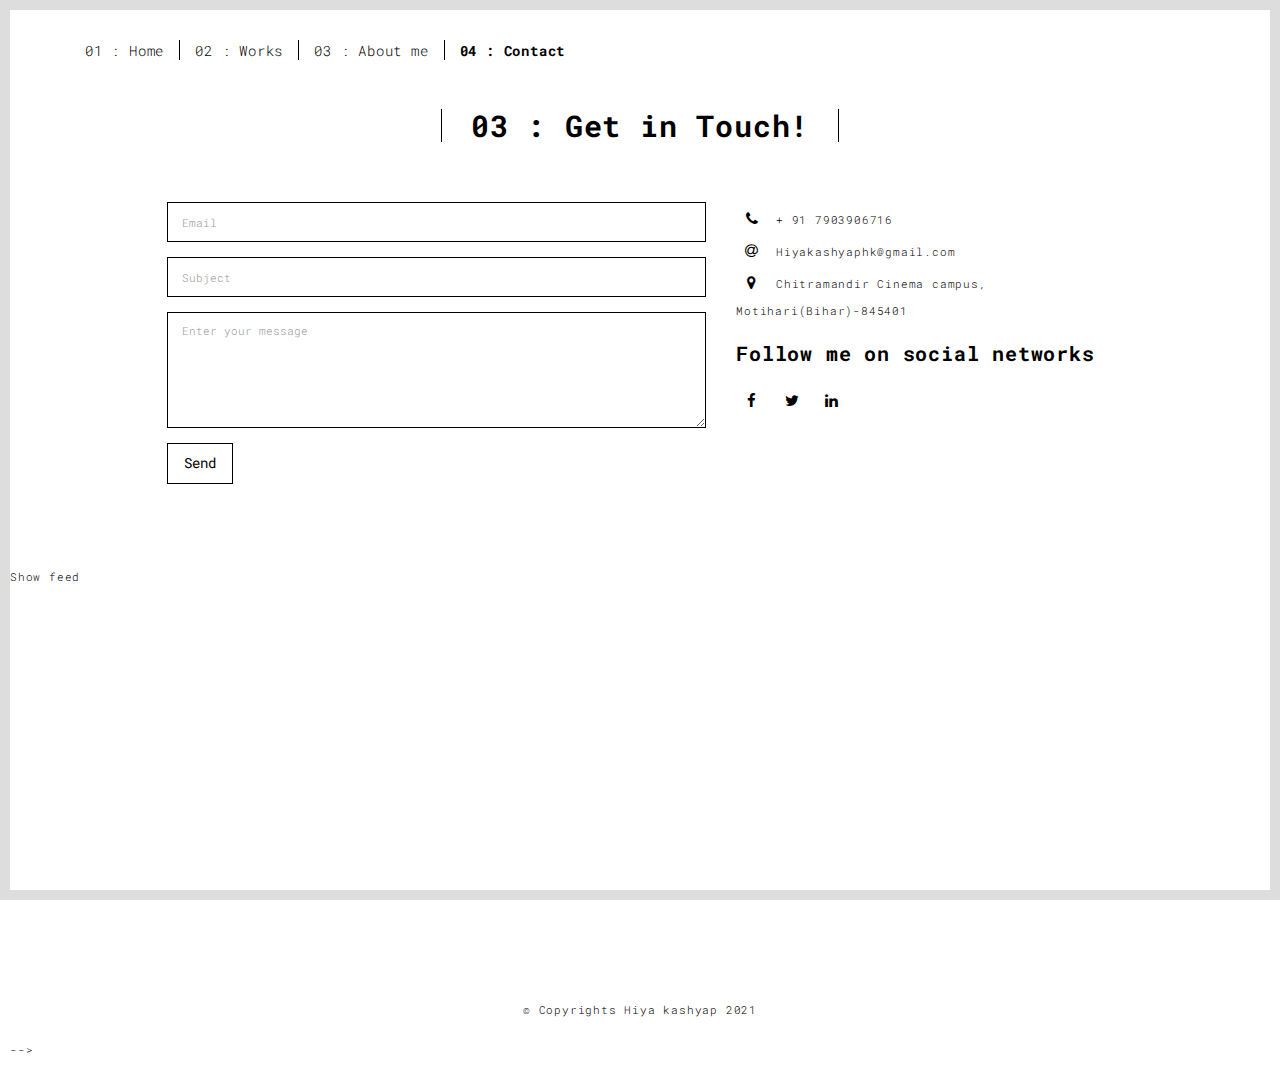
==== contact.html @ fc4633b8 "Portfolio Website" ====
<!DOCTYPE html>
<html lang="en">

<head>
  <meta charset="UTF-8">
  <meta content="IE=edge" http-equiv="X-UA-Compatible">
  <meta content="width=device-width,initial-scale=1" name="viewport">
  <meta content="description" name="description">
  <meta name="google" content="notranslate" />
  <meta content="Mashup templates have been developped by Orson.io team" name="author">

  <!-- Disable tap highlight on IE -->
  <meta name="msapplication-tap-highlight" content="no">
  
  <link rel="hiya-touch-icon" sizes="180x180" href="./assets/hiya logo.svg ">
  <link href="./assets/hiya logo.svg   " rel="icon">

  <title>Hiya/contact</title>  

<link href="./main.3f6952e4.css" rel="stylesheet"></head>

<body class="">
<div id="site-border-left"></div>
<div id="site-border-right"></div>
<div id="site-border-top"></div>
<div id="site-border-bottom"></div>
 <!-- Add your content of header -->
<header>
  <nav class="navbar  navbar-fixed-top navbar-default">
    <div class="container">
        <button type="button" class="navbar-toggle collapsed" data-toggle="collapse" data-target="#navbar-collapse" aria-expanded="false">
          <span class="sr-only">Toggle navigation</span>
          <span class="icon-bar"></span>
          <span class="icon-bar"></span>
          <span class="icon-bar"></span>
        </button>

      <div class="collapse navbar-collapse" id="navbar-collapse">
        <ul class="nav navbar-nav ">
          <li><a href="./index.html" title="">01 : Home</a></li>
          <li><a href="./works.html" title="">02 : Works</a></li>
          <li><a href="./about.html" title="">03 : About me</a></li>
          <li><a href="./contact.html" title="">04 : Contact</a></li>
   
        </ul>


      </div> 
    </div>
  </nav>
</header>

<div class="section-container">
    <div class="container">
      <div class="row">
        <div class="col-xs-12">
          <div class="section-container-spacer text-center">
            <h1 class="h2">03 : Get in Touch! </h1>
          </div>
          
          <div class="row">
            <div class="col-md-10 col-md-offset-1">
               <form action="" class="reveal-content">
                  <div class="row">
                    <div class="col-md-7">
                      <div class="form-group">
                        <input type="email" class="form-control" id="email" placeholder="Email">
                      </div>
                      <div class="form-group">
                        <input type="text" class="form-control" id="subject" placeholder="Subject">
                      </div>
                      <div class="form-group">
                        <textarea class="form-control" rows="5" placeholder="Enter your message"></textarea>
                      </div>
                      <button type="submit" class="btn btn-default btn-lg">Send</button>
                    </div>
                    <div class="col-md-5 address-container">
                      <ul class="list-unstyled">
                        <li>
                          <span class="fa-icon">
                            <i class="fa fa-phone" aria-hidden="true"></i>
                          </span>
                          + 91 7903906716
                        </li>
                        <li>
                          <span class="fa-icon">
                            <i class="fa fa-at" aria-hidden="true"></i>
                          </span>
                          Hiyakashyaphk@gmail.com
                        </li>
                        <li>
                          <span class="fa-icon">
                            <i class="fa fa fa-map-marker" aria-hidden="true"></i>
                          </span>
                          Chitramandir Cinema campus,       Motihari(Bihar)-845401
                        </li>
                      </ul>
                      <h3>Follow me on social networks</h3>
                      <a href="http://www.facebook.com" title="" class="fa-icon">
                        <i class="fa fa-facebook"></i>
                      </a>
                      <a href="http://www.twitter.com" title="" class="fa-icon">
                        <i class="fa fa-twitter"></i>
                      </a>
                      <a href="http://www.linkedin.com" title="" class="fa-icon">
                        <i class="fa fa-linkedin"></i>
                      </a> <br> <br> <br>
</div>
                  </div>
                </form>
            </div>

          </div>
         
       </div>
      </div>
    </div>
  </div>




  <div class="feed-mag-box">
    Show feed
  </div>


























  <div style="width: 100%"><iframe width="100%" height="400" frameborder="0" scrolling="no" marginheight="0" marginwidth="0" src="https://maps.google.com/maps?width=100%25&amp;height=600&amp;hl=en&amp;q=Balua%20chowk,%20Motihari+(Hiya)&amp;t=&amp;z=17&amp;ie=UTF8&amp;iwloc=B&amp;output=embed"></iframe></div>




<footer class="footer-container text-center">
  <div class="container">
    <div class="row">
      <div class="col-xs-12">
        <p>© Copyrights Hiya kashyap 2021</p>
      </div>
    </div>
  </div>
</footer>

<script>
  document.addEventListener("DOMContentLoaded", function (event) {
     navActivePage();
  });
</script>


--> <script type="text/javascript" src="./main.70a66962.js"></script></body>

</html>
---- main.3f6952e4.css ----
@import url(https://fonts.googleapis.com/css?family=Roboto:900|Roboto+Mono:300,400,700);@import url(https://maxcdn.bootstrapcdn.com/font-awesome/4.7.0/css/font-awesome.min.css);/*!



*/html{font-family:sans-serif;-ms-text-size-adjust:100%;-webkit-text-size-adjust:100%}body{margin:0}article,aside,details,figcaption,figure,footer,header,hgroup,main,menu,nav,section,summary{display:block}audio,canvas,progress,video{display:inline-block;vertical-align:baseline}audio:not([controls]){display:none;height:0}[hidden],template{display:none}a{background-color:transparent}a:active,a:hover{outline:0}abbr[title]{border-bottom:1px dotted}b,strong{font-weight:700}dfn{font-style:italic}h1{font-size:2em;margin:.67em 0}mark{background:#ff0;color:#000}small{font-size:80%}sub,sup{font-size:75%;line-height:0;position:relative;vertical-align:baseline}sup{top:-.5em}sub{bottom:-.25em}img{border:0}svg:not(:root){overflow:hidden}figure{margin:1em 40px}hr{box-sizing:content-box;height:0}pre{overflow:auto}code,kbd,pre,samp{font-family:monospace,monospace;font-size:1em}button,input,optgroup,select,textarea{color:inherit;font:inherit;margin:0}button{overflow:visible}button,select{text-transform:none}button,html input[type=button],input[type=reset],input[type=submit]{-webkit-appearance:button;cursor:pointer}button[disabled],html input[disabled]{cursor:default}button::-moz-focus-inner,input::-moz-focus-inner{border:0;padding:0}input{line-height:normal}input[type=checkbox],input[type=radio]{box-sizing:border-box;padding:0}input[type=number]::-webkit-inner-spin-button,input[type=number]::-webkit-outer-spin-button{height:auto}input[type=search]{-webkit-appearance:textfield;box-sizing:content-box}input[type=search]::-webkit-search-cancel-button,input[type=search]::-webkit-search-decoration{-webkit-appearance:none}fieldset{border:1px solid silver;margin:0 2px;padding:.35em .625em .75em}textarea{overflow:auto}optgroup{font-weight:700}table{border-collapse:collapse;border-spacing:0}td,th{padding:0}

/*! Source: https://github.com/h5bp/html5-boilerplate/blob/master/src/css/main.css */@media print{*,:after,:before{background:transparent!important;color:#000!important;box-shadow:none!important;text-shadow:none!important}a,a:visited{text-decoration:underline}a[href]:after{content:" (" attr(href) ")"}abbr[title]:after{content:" (" attr(title) ")"}a[href^="#"]:after,a[href^="javascript:"]:after{content:""}blockquote,pre{border:1px solid #999;page-break-inside:avoid}thead{display:table-header-group}img,tr{page-break-inside:avoid}img{max-width:100%!important}h2,h3,p{orphans:3;widows:3}h2,h3{page-break-after:avoid}.navbar{display:none}.btn>.caret,.dropup>.btn>.caret{border-top-color:#000!important}.label{border:1px solid #000}.table{border-collapse:collapse!important}.table td,.table th{background-color:#fff!important}.table-bordered td,.table-bordered th{border:1px solid #ddd!important}}*,:after,:before{-webkit-box-sizing:border-box;-moz-box-sizing:border-box;box-sizing:border-box}html{font-size:10px;-webkit-tap-highlight-color:transparent}body{font-family:Roboto Mono,Helvetica,Arial,sans-serif;font-size:11px;line-height:1.78;color:#000;background-color:#fff}button,input,select,textarea{font-family:inherit;font-size:inherit;line-height:inherit}a{color:#001aff;text-decoration:none}a:focus,a:hover{color:#0012b3;text-decoration:underline}a:focus{outline:5px auto -webkit-focus-ring-color;outline-offset:-2px}figure{margin:0}img{vertical-align:middle}.img-responsive{display:block;max-width:100%;height:auto}.img-rounded{border-radius:0}.img-thumbnail{padding:4px;line-height:1.78;background-color:#fff;border:1px solid #ddd;border-radius:0;-webkit-transition:all .2s ease-in-out;-o-transition:all .2s ease-in-out;transition:all .2s ease-in-out;display:inline-block;max-width:100%;height:auto}.img-circle{border-radius:50%}hr{margin-top:19px;margin-bottom:19px;border:0;border-top:1px solid #eee}.sr-only{position:absolute;width:1px;height:1px;margin:-1px;padding:0;overflow:hidden;clip:rect(0,0,0,0);border:0}.sr-only-focusable:active,.sr-only-focusable:focus{position:static;width:auto;height:auto;margin:0;overflow:visible;clip:auto}[role=button]{cursor:pointer}.h1,.h2,.h3,.h4,.h5,.h6,h1,h2,h3,h4,h5,h6{font-family:Roboto Mono,Helvetica,Arial,sans-serif;font-weight:700;line-height:1.1;color:#000}.h1 .small,.h1 small,.h2 .small,.h2 small,.h3 .small,.h3 small,.h4 .small,.h4 small,.h5 .small,.h5 small,.h6 .small,.h6 small,h1 .small,h1 small,h2 .small,h2 small,h3 .small,h3 small,h4 .small,h4 small,h5 .small,h5 small,h6 .small,h6 small{font-weight:400;line-height:1;color:#777}.h1,.h2,.h3,h1,h2,h3{margin-top:19px;margin-bottom:9.5px}.h1 .small,.h1 small,.h2 .small,.h2 small,.h3 .small,.h3 small,h1 .small,h1 small,h2 .small,h2 small,h3 .small,h3 small{font-size:65%}.h4,.h5,.h6,h4,h5,h6{margin-top:9.5px;margin-bottom:9.5px}.h4 .small,.h4 small,.h5 .small,.h5 small,.h6 .small,.h6 small,h4 .small,h4 small,h5 .small,h5 small,h6 .small,h6 small{font-size:75%}.h1,h1{font-size:70px}.h2,h2{font-size:30px}.h3,h3{font-size:20px}.h4,.h5,h4,h5{font-size:11px}.h6,h6{font-size:10px}p{margin:0 0 9.5px}.lead{margin-bottom:19px;font-size:12px;font-weight:300;line-height:1.4}@media (min-width:768px){.lead{font-size:16.5px}}.small,small{font-size:90%}.mark,mark{background-color:#fcf8e3;padding:.2em}.text-left{text-align:left}.text-right{text-align:right}.text-center{text-align:center}.text-justify{text-align:justify}.text-nowrap{white-space:nowrap}.text-lowercase{text-transform:lowercase}.initialism,.text-uppercase{text-transform:uppercase}.text-capitalize{text-transform:capitalize}.text-muted{color:#777}.text-primary{color:#001aff}a.text-primary:focus,a.text-primary:hover{color:#0015cc}.text-success{color:#fff}a.text-success:focus,a.text-success:hover{color:#e6e6e6}.text-info{color:#31708f}a.text-info:focus,a.text-info:hover{color:#245269}.text-warning{color:#8a6d3b}a.text-warning:focus,a.text-warning:hover{color:#66512c}.text-danger{color:#fff}a.text-danger:focus,a.text-danger:hover{color:#e6e6e6}.bg-primary{color:#fff;background-color:#001aff}a.bg-primary:focus,a.bg-primary:hover{background-color:#0015cc}.bg-success,a.bg-success:focus,a.bg-success:hover{background-color:#000}.bg-info{background-color:#d9edf7}a.bg-info:focus,a.bg-info:hover{background-color:#afd9ee}.bg-warning{background-color:#fcf8e3}a.bg-warning:focus,a.bg-warning:hover{background-color:#f7ecb5}.bg-danger{background-color:red}a.bg-danger:focus,a.bg-danger:hover{background-color:#c00}.page-header{padding-bottom:8.5px;margin:38px 0 19px;border-bottom:1px solid #eee}ol,ul{margin-top:0;margin-bottom:9.5px}ol ol,ol ul,ul ol,ul ul{margin-bottom:0}.list-inline,.list-unstyled{padding-left:0;list-style:none}.list-inline{margin-left:-5px}.list-inline>li{display:inline-block;padding-left:5px;padding-right:5px}dl{margin-top:0;margin-bottom:19px}dd,dt{line-height:1.78}dt{font-weight:700}dd{margin-left:0}.dl-horizontal dd:after,.dl-horizontal dd:before{content:" ";display:table}.dl-horizontal dd:after{clear:both}@media (min-width:768px){.dl-horizontal dt{float:left;width:160px;clear:left;text-align:right;overflow:hidden;text-overflow:ellipsis;white-space:nowrap}.dl-horizontal dd{margin-left:180px}}abbr[data-original-title],abbr[title]{cursor:help;border-bottom:1px dotted #777}.initialism{font-size:90%}blockquote{padding:9.5px 19px;margin:0 0 19px;font-size:13.75px;border-left:5px solid #eee}blockquote ol:last-child,blockquote p:last-child,blockquote ul:last-child{margin-bottom:0}blockquote .small,blockquote footer,blockquote small{display:block;font-size:80%;line-height:1.78;color:#777}blockquote .small:before,blockquote footer:before,blockquote small:before{content:"\2014   \A0"}.blockquote-reverse,blockquote.pull-right{padding-right:15px;padding-left:0;border-right:5px solid #eee;border-left:0;text-align:right}.blockquote-reverse .small:before,.blockquote-reverse footer:before,.blockquote-reverse small:before,blockquote.pull-right .small:before,blockquote.pull-right footer:before,blockquote.pull-right small:before{content:""}.blockquote-reverse .small:after,.blockquote-reverse footer:after,.blockquote-reverse small:after,blockquote.pull-right .small:after,blockquote.pull-right footer:after,blockquote.pull-right small:after{content:"\A0   \2014"}address{margin-bottom:19px;font-style:normal;line-height:1.78}code,kbd,pre,samp{font-family:Menlo,Monaco,Consolas,Courier New,monospace}code{color:#c7254e;background-color:#f9f2f4}code,kbd{padding:2px 4px;font-size:90%;border-radius:0}kbd{color:#fff;background-color:#333;box-shadow:inset 0 -1px 0 rgba(0,0,0,.25)}kbd kbd{padding:0;font-size:100%;font-weight:700;box-shadow:none}pre{display:block;padding:9px;margin:0 0 9.5px;font-size:10px;line-height:1.78;word-break:break-all;word-wrap:break-word;color:#333;background-color:#f5f5f5;border:1px solid #ccc;border-radius:0}pre code{padding:0;font-size:inherit;color:inherit;white-space:pre-wrap;background-color:transparent;border-radius:0}.pre-scrollable{max-height:340px;overflow-y:scroll}.container{margin-right:auto;margin-left:auto;padding-left:15px;padding-right:15px}.container:after,.container:before{content:" ";display:table}.container:after{clear:both}@media (min-width:768px){.container{width:750px}}@media (min-width:992px){.container{width:970px}}@media (min-width:1200px){.container{width:1170px}}.container-fluid{margin-right:auto;margin-left:auto;padding-left:15px;padding-right:15px}.container-fluid:after,.container-fluid:before{content:" ";display:table}.container-fluid:after{clear:both}.row{margin-left:-15px;margin-right:-15px}.row:after,.row:before{content:" ";display:table}.row:after{clear:both}.col-lg-1,.col-lg-2,.col-lg-3,.col-lg-4,.col-lg-5,.col-lg-6,.col-lg-7,.col-lg-8,.col-lg-9,.col-lg-10,.col-lg-11,.col-lg-12,.col-md-1,.col-md-2,.col-md-3,.col-md-4,.col-md-5,.col-md-6,.col-md-7,.col-md-8,.col-md-9,.col-md-10,.col-md-11,.col-md-12,.col-sm-1,.col-sm-2,.col-sm-3,.col-sm-4,.col-sm-5,.col-sm-6,.col-sm-7,.col-sm-8,.col-sm-9,.col-sm-10,.col-sm-11,.col-sm-12,.col-xs-1,.col-xs-2,.col-xs-3,.col-xs-4,.col-xs-5,.col-xs-6,.col-xs-7,.col-xs-8,.col-xs-9,.col-xs-10,.col-xs-11,.col-xs-12{position:relative;min-height:1px;padding-left:15px;padding-right:15px}.col-xs-1,.col-xs-2,.col-xs-3,.col-xs-4,.col-xs-5,.col-xs-6,.col-xs-7,.col-xs-8,.col-xs-9,.col-xs-10,.col-xs-11,.col-xs-12{float:left}.col-xs-1{width:8.33333%}.col-xs-2{width:16.66667%}.col-xs-3{width:25%}.col-xs-4{width:33.33333%}.col-xs-5{width:41.66667%}.col-xs-6{width:50%}.col-xs-7{width:58.33333%}.col-xs-8{width:66.66667%}.col-xs-9{width:75%}.col-xs-10{width:83.33333%}.col-xs-11{width:91.66667%}.col-xs-12{width:100%}.col-xs-pull-0{right:auto}.col-xs-pull-1{right:8.33333%}.col-xs-pull-2{right:16.66667%}.col-xs-pull-3{right:25%}.col-xs-pull-4{right:33.33333%}.col-xs-pull-5{right:41.66667%}.col-xs-pull-6{right:50%}.col-xs-pull-7{right:58.33333%}.col-xs-pull-8{right:66.66667%}.col-xs-pull-9{right:75%}.col-xs-pull-10{right:83.33333%}.col-xs-pull-11{right:91.66667%}.col-xs-pull-12{right:100%}.col-xs-push-0{left:auto}.col-xs-push-1{left:8.33333%}.col-xs-push-2{left:16.66667%}.col-xs-push-3{left:25%}.col-xs-push-4{left:33.33333%}.col-xs-push-5{left:41.66667%}.col-xs-push-6{left:50%}.col-xs-push-7{left:58.33333%}.col-xs-push-8{left:66.66667%}.col-xs-push-9{left:75%}.col-xs-push-10{left:83.33333%}.col-xs-push-11{left:91.66667%}.col-xs-push-12{left:100%}.col-xs-offset-0{margin-left:0}.col-xs-offset-1{margin-left:8.33333%}.col-xs-offset-2{margin-left:16.66667%}.col-xs-offset-3{margin-left:25%}.col-xs-offset-4{margin-left:33.33333%}.col-xs-offset-5{margin-left:41.66667%}.col-xs-offset-6{margin-left:50%}.col-xs-offset-7{margin-left:58.33333%}.col-xs-offset-8{margin-left:66.66667%}.col-xs-offset-9{margin-left:75%}.col-xs-offset-10{margin-left:83.33333%}.col-xs-offset-11{margin-left:91.66667%}.col-xs-offset-12{margin-left:100%}@media (min-width:768px){.col-sm-1,.col-sm-2,.col-sm-3,.col-sm-4,.col-sm-5,.col-sm-6,.col-sm-7,.col-sm-8,.col-sm-9,.col-sm-10,.col-sm-11,.col-sm-12{float:left}.col-sm-1{width:8.33333%}.col-sm-2{width:16.66667%}.col-sm-3{width:25%}.col-sm-4{width:33.33333%}.col-sm-5{width:41.66667%}.col-sm-6{width:50%}.col-sm-7{width:58.33333%}.col-sm-8{width:66.66667%}.col-sm-9{width:75%}.col-sm-10{width:83.33333%}.col-sm-11{width:91.66667%}.col-sm-12{width:100%}.col-sm-pull-0{right:auto}.col-sm-pull-1{right:8.33333%}.col-sm-pull-2{right:16.66667%}.col-sm-pull-3{right:25%}.col-sm-pull-4{right:33.33333%}.col-sm-pull-5{right:41.66667%}.col-sm-pull-6{right:50%}.col-sm-pull-7{right:58.33333%}.col-sm-pull-8{right:66.66667%}.col-sm-pull-9{right:75%}.col-sm-pull-10{right:83.33333%}.col-sm-pull-11{right:91.66667%}.col-sm-pull-12{right:100%}.col-sm-push-0{left:auto}.col-sm-push-1{left:8.33333%}.col-sm-push-2{left:16.66667%}.col-sm-push-3{left:25%}.col-sm-push-4{left:33.33333%}.col-sm-push-5{left:41.66667%}.col-sm-push-6{left:50%}.col-sm-push-7{left:58.33333%}.col-sm-push-8{left:66.66667%}.col-sm-push-9{left:75%}.col-sm-push-10{left:83.33333%}.col-sm-push-11{left:91.66667%}.col-sm-push-12{left:100%}.col-sm-offset-0{margin-left:0}.col-sm-offset-1{margin-left:8.33333%}.col-sm-offset-2{margin-left:16.66667%}.col-sm-offset-3{margin-left:25%}.col-sm-offset-4{margin-left:33.33333%}.col-sm-offset-5{margin-left:41.66667%}.col-sm-offset-6{margin-left:50%}.col-sm-offset-7{margin-left:58.33333%}.col-sm-offset-8{margin-left:66.66667%}.col-sm-offset-9{margin-left:75%}.col-sm-offset-10{margin-left:83.33333%}.col-sm-offset-11{margin-left:91.66667%}.col-sm-offset-12{margin-left:100%}}@media (min-width:992px){.col-md-1,.col-md-2,.col-md-3,.col-md-4,.col-md-5,.col-md-6,.col-md-7,.col-md-8,.col-md-9,.col-md-10,.col-md-11,.col-md-12{float:left}.col-md-1{width:8.33333%}.col-md-2{width:16.66667%}.col-md-3{width:25%}.col-md-4{width:33.33333%}.col-md-5{width:41.66667%}.col-md-6{width:50%}.col-md-7{width:58.33333%}.col-md-8{width:66.66667%}.col-md-9{width:75%}.col-md-10{width:83.33333%}.col-md-11{width:91.66667%}.col-md-12{width:100%}.col-md-pull-0{right:auto}.col-md-pull-1{right:8.33333%}.col-md-pull-2{right:16.66667%}.col-md-pull-3{right:25%}.col-md-pull-4{right:33.33333%}.col-md-pull-5{right:41.66667%}.col-md-pull-6{right:50%}.col-md-pull-7{right:58.33333%}.col-md-pull-8{right:66.66667%}.col-md-pull-9{right:75%}.col-md-pull-10{right:83.33333%}.col-md-pull-11{right:91.66667%}.col-md-pull-12{right:100%}.col-md-push-0{left:auto}.col-md-push-1{left:8.33333%}.col-md-push-2{left:16.66667%}.col-md-push-3{left:25%}.col-md-push-4{left:33.33333%}.col-md-push-5{left:41.66667%}.col-md-push-6{left:50%}.col-md-push-7{left:58.33333%}.col-md-push-8{left:66.66667%}.col-md-push-9{left:75%}.col-md-push-10{left:83.33333%}.col-md-push-11{left:91.66667%}.col-md-push-12{left:100%}.col-md-offset-0{margin-left:0}.col-md-offset-1{margin-left:8.33333%}.col-md-offset-2{margin-left:16.66667%}.col-md-offset-3{margin-left:25%}.col-md-offset-4{margin-left:33.33333%}.col-md-offset-5{margin-left:41.66667%}.col-md-offset-6{margin-left:50%}.col-md-offset-7{margin-left:58.33333%}.col-md-offset-8{margin-left:66.66667%}.col-md-offset-9{margin-left:75%}.col-md-offset-10{margin-left:83.33333%}.col-md-offset-11{margin-left:91.66667%}.col-md-offset-12{margin-left:100%}}@media (min-width:1200px){.col-lg-1,.col-lg-2,.col-lg-3,.col-lg-4,.col-lg-5,.col-lg-6,.col-lg-7,.col-lg-8,.col-lg-9,.col-lg-10,.col-lg-11,.col-lg-12{float:left}.col-lg-1{width:8.33333%}.col-lg-2{width:16.66667%}.col-lg-3{width:25%}.col-lg-4{width:33.33333%}.col-lg-5{width:41.66667%}.col-lg-6{width:50%}.col-lg-7{width:58.33333%}.col-lg-8{width:66.66667%}.col-lg-9{width:75%}.col-lg-10{width:83.33333%}.col-lg-11{width:91.66667%}.col-lg-12{width:100%}.col-lg-pull-0{right:auto}.col-lg-pull-1{right:8.33333%}.col-lg-pull-2{right:16.66667%}.col-lg-pull-3{right:25%}.col-lg-pull-4{right:33.33333%}.col-lg-pull-5{right:41.66667%}.col-lg-pull-6{right:50%}.col-lg-pull-7{right:58.33333%}.col-lg-pull-8{right:66.66667%}.col-lg-pull-9{right:75%}.col-lg-pull-10{right:83.33333%}.col-lg-pull-11{right:91.66667%}.col-lg-pull-12{right:100%}.col-lg-push-0{left:auto}.col-lg-push-1{left:8.33333%}.col-lg-push-2{left:16.66667%}.col-lg-push-3{left:25%}.col-lg-push-4{left:33.33333%}.col-lg-push-5{left:41.66667%}.col-lg-push-6{left:50%}.col-lg-push-7{left:58.33333%}.col-lg-push-8{left:66.66667%}.col-lg-push-9{left:75%}.col-lg-push-10{left:83.33333%}.col-lg-push-11{left:91.66667%}.col-lg-push-12{left:100%}.col-lg-offset-0{margin-left:0}.col-lg-offset-1{margin-left:8.33333%}.col-lg-offset-2{margin-left:16.66667%}.col-lg-offset-3{margin-left:25%}.col-lg-offset-4{margin-left:33.33333%}.col-lg-offset-5{margin-left:41.66667%}.col-lg-offset-6{margin-left:50%}.col-lg-offset-7{margin-left:58.33333%}.col-lg-offset-8{margin-left:66.66667%}.col-lg-offset-9{margin-left:75%}.col-lg-offset-10{margin-left:83.33333%}.col-lg-offset-11{margin-left:91.66667%}.col-lg-offset-12{margin-left:100%}}table{background-color:transparent}caption{padding-top:8px;padding-bottom:8px;color:#777}caption,th{text-align:left}.table{width:100%;max-width:100%;margin-bottom:19px}.table>tbody>tr>td,.table>tbody>tr>th,.table>tfoot>tr>td,.table>tfoot>tr>th,.table>thead>tr>td,.table>thead>tr>th{padding:8px;line-height:1.78;vertical-align:top;border-top:1px solid #ddd}.table>thead>tr>th{vertical-align:bottom;border-bottom:2px solid #ddd}.table>caption+thead>tr:first-child>td,.table>caption+thead>tr:first-child>th,.table>colgroup+thead>tr:first-child>td,.table>colgroup+thead>tr:first-child>th,.table>thead:first-child>tr:first-child>td,.table>thead:first-child>tr:first-child>th{border-top:0}.table>tbody+tbody{border-top:2px solid #ddd}.table .table{background-color:#fff}.table-condensed>tbody>tr>td,.table-condensed>tbody>tr>th,.table-condensed>tfoot>tr>td,.table-condensed>tfoot>tr>th,.table-condensed>thead>tr>td,.table-condensed>thead>tr>th{padding:5px}.table-bordered,.table-bordered>tbody>tr>td,.table-bordered>tbody>tr>th,.table-bordered>tfoot>tr>td,.table-bordered>tfoot>tr>th,.table-bordered>thead>tr>td,.table-bordered>thead>tr>th{border:1px solid #ddd}.table-bordered>thead>tr>td,.table-bordered>thead>tr>th{border-bottom-width:2px}.table-striped>tbody>tr:nth-of-type(odd){background-color:#f9f9f9}.table-hover>tbody>tr:hover{background-color:#f5f5f5}table col[class*=col-]{position:static;float:none;display:table-column}table td[class*=col-],table th[class*=col-]{position:static;float:none;display:table-cell}.table>tbody>tr.active>td,.table>tbody>tr.active>th,.table>tbody>tr>td.active,.table>tbody>tr>th.active,.table>tfoot>tr.active>td,.table>tfoot>tr.active>th,.table>tfoot>tr>td.active,.table>tfoot>tr>th.active,.table>thead>tr.active>td,.table>thead>tr.active>th,.table>thead>tr>td.active,.table>thead>tr>th.active{background-color:#f5f5f5}.table-hover>tbody>tr.active:hover>td,.table-hover>tbody>tr.active:hover>th,.table-hover>tbody>tr:hover>.active,.table-hover>tbody>tr>td.active:hover,.table-hover>tbody>tr>th.active:hover{background-color:#e8e8e8}.table-hover>tbody>tr.success:hover>td,.table-hover>tbody>tr.success:hover>th,.table-hover>tbody>tr:hover>.success,.table-hover>tbody>tr>td.success:hover,.table-hover>tbody>tr>th.success:hover,.table>tbody>tr.success>td,.table>tbody>tr.success>th,.table>tbody>tr>td.success,.table>tbody>tr>th.success,.table>tfoot>tr.success>td,.table>tfoot>tr.success>th,.table>tfoot>tr>td.success,.table>tfoot>tr>th.success,.table>thead>tr.success>td,.table>thead>tr.success>th,.table>thead>tr>td.success,.table>thead>tr>th.success{background-color:#000}.table>tbody>tr.info>td,.table>tbody>tr.info>th,.table>tbody>tr>td.info,.table>tbody>tr>th.info,.table>tfoot>tr.info>td,.table>tfoot>tr.info>th,.table>tfoot>tr>td.info,.table>tfoot>tr>th.info,.table>thead>tr.info>td,.table>thead>tr.info>th,.table>thead>tr>td.info,.table>thead>tr>th.info{background-color:#d9edf7}.table-hover>tbody>tr.info:hover>td,.table-hover>tbody>tr.info:hover>th,.table-hover>tbody>tr:hover>.info,.table-hover>tbody>tr>td.info:hover,.table-hover>tbody>tr>th.info:hover{background-color:#c4e3f3}.table>tbody>tr.warning>td,.table>tbody>tr.warning>th,.table>tbody>tr>td.warning,.table>tbody>tr>th.warning,.table>tfoot>tr.warning>td,.table>tfoot>tr.warning>th,.table>tfoot>tr>td.warning,.table>tfoot>tr>th.warning,.table>thead>tr.warning>td,.table>thead>tr.warning>th,.table>thead>tr>td.warning,.table>thead>tr>th.warning{background-color:#fcf8e3}.table-hover>tbody>tr.warning:hover>td,.table-hover>tbody>tr.warning:hover>th,.table-hover>tbody>tr:hover>.warning,.table-hover>tbody>tr>td.warning:hover,.table-hover>tbody>tr>th.warning:hover{background-color:#faf2cc}.table>tbody>tr.danger>td,.table>tbody>tr.danger>th,.table>tbody>tr>td.danger,.table>tbody>tr>th.danger,.table>tfoot>tr.danger>td,.table>tfoot>tr.danger>th,.table>tfoot>tr>td.danger,.table>tfoot>tr>th.danger,.table>thead>tr.danger>td,.table>thead>tr.danger>th,.table>thead>tr>td.danger,.table>thead>tr>th.danger{background-color:red}.table-hover>tbody>tr.danger:hover>td,.table-hover>tbody>tr.danger:hover>th,.table-hover>tbody>tr:hover>.danger,.table-hover>tbody>tr>td.danger:hover,.table-hover>tbody>tr>th.danger:hover{background-color:#e60000}.table-responsive{overflow-x:auto;min-height:.01%}@media screen and (max-width:767px){.table-responsive{width:100%;margin-bottom:14.25px;overflow-y:hidden;-ms-overflow-style:-ms-autohiding-scrollbar;border:1px solid #ddd}.table-responsive>.table{margin-bottom:0}.table-responsive>.table>tbody>tr>td,.table-responsive>.table>tbody>tr>th,.table-responsive>.table>tfoot>tr>td,.table-responsive>.table>tfoot>tr>th,.table-responsive>.table>thead>tr>td,.table-responsive>.table>thead>tr>th{white-space:nowrap}.table-responsive>.table-bordered{border:0}.table-responsive>.table-bordered>tbody>tr>td:first-child,.table-responsive>.table-bordered>tbody>tr>th:first-child,.table-responsive>.table-bordered>tfoot>tr>td:first-child,.table-responsive>.table-bordered>tfoot>tr>th:first-child,.table-responsive>.table-bordered>thead>tr>td:first-child,.table-responsive>.table-bordered>thead>tr>th:first-child{border-left:0}.table-responsive>.table-bordered>tbody>tr>td:last-child,.table-responsive>.table-bordered>tbody>tr>th:last-child,.table-responsive>.table-bordered>tfoot>tr>td:last-child,.table-responsive>.table-bordered>tfoot>tr>th:last-child,.table-responsive>.table-bordered>thead>tr>td:last-child,.table-responsive>.table-bordered>thead>tr>th:last-child{border-right:0}.table-responsive>.table-bordered>tbody>tr:last-child>td,.table-responsive>.table-bordered>tbody>tr:last-child>th,.table-responsive>.table-bordered>tfoot>tr:last-child>td,.table-responsive>.table-bordered>tfoot>tr:last-child>th{border-bottom:0}}fieldset{margin:0;min-width:0}fieldset,legend{padding:0;border:0}legend{display:block;width:100%;margin-bottom:19px;font-size:16.5px;line-height:inherit;color:#333;border-bottom:1px solid #e5e5e5}label{display:inline-block;max-width:100%;margin-bottom:5px;font-weight:700}input[type=search]{-webkit-box-sizing:border-box;-moz-box-sizing:border-box;box-sizing:border-box}input[type=checkbox],input[type=radio]{margin:4px 0 0;margin-top:1px\9;line-height:normal}input[type=file]{display:block}input[type=range]{display:block;width:100%}select[multiple],select[size]{height:auto}input[type=checkbox]:focus,input[type=file]:focus,input[type=radio]:focus{outline:5px auto -webkit-focus-ring-color;outline-offset:-2px}output{padding-top:9px}.form-control,output{display:block;font-size:11px;line-height:1.78;color:#555}.form-control{width:100%;height:40px;padding:8px 14px;background-color:#fff;background-image:none;border:1px solid #000;border-radius:0;-webkit-box-shadow:inset 0 1px 1px rgba(0,0,0,.075);box-shadow:inset 0 1px 1px rgba(0,0,0,.075);-webkit-transition:border-color .15s ease-in-out,box-shadow .15s ease-in-out;-o-transition:border-color ease-in-out .15s,box-shadow ease-in-out .15s;transition:border-color .15s ease-in-out,box-shadow .15s ease-in-out}.form-control:focus{border-color:#66afe9;-webkit-box-shadow:inset 0 1px 1px rgba(0,0,0,.075),0 0 8px rgba(102,175,233,.6);box-shadow:inset 0 1px 1px rgba(0,0,0,.075),0 0 8px rgba(102,175,233,.6)}.form-control::-moz-placeholder{color:#999;opacity:1}.form-control:-ms-input-placeholder{color:#999}.form-control::-webkit-input-placeholder{color:#999}.form-control::-ms-expand{border:0;background-color:transparent}.form-control[disabled],.form-control[readonly],fieldset[disabled] .form-control{background-color:#eee;opacity:1}.form-control[disabled],fieldset[disabled] .form-control{cursor:not-allowed}textarea.form-control{height:auto}input[type=search]{-webkit-appearance:none}@media screen and (-webkit-min-device-pixel-ratio:0){input[type=date].form-control,input[type=datetime-local].form-control,input[type=month].form-control,input[type=time].form-control{line-height:40px}.input-group-sm>.input-group-btn>input[type=date].btn,.input-group-sm>.input-group-btn>input[type=datetime-local].btn,.input-group-sm>.input-group-btn>input[type=month].btn,.input-group-sm>.input-group-btn>input[type=time].btn,.input-group-sm>input[type=date].form-control,.input-group-sm>input[type=date].input-group-addon,.input-group-sm>input[type=datetime-local].form-control,.input-group-sm>input[type=datetime-local].input-group-addon,.input-group-sm>input[type=month].form-control,.input-group-sm>input[type=month].input-group-addon,.input-group-sm>input[type=time].form-control,.input-group-sm>input[type=time].input-group-addon,.input-group-sm input[type=date],.input-group-sm input[type=datetime-local],.input-group-sm input[type=month],.input-group-sm input[type=time],input[type=date].input-sm,input[type=datetime-local].input-sm,input[type=month].input-sm,input[type=time].input-sm{line-height:27px}.input-group-lg>.input-group-btn>input[type=date].btn,.input-group-lg>.input-group-btn>input[type=datetime-local].btn,.input-group-lg>.input-group-btn>input[type=month].btn,.input-group-lg>.input-group-btn>input[type=time].btn,.input-group-lg>input[type=date].form-control,.input-group-lg>input[type=date].input-group-addon,.input-group-lg>input[type=datetime-local].form-control,.input-group-lg>input[type=datetime-local].input-group-addon,.input-group-lg>input[type=month].form-control,.input-group-lg>input[type=month].input-group-addon,.input-group-lg>input[type=time].form-control,.input-group-lg>input[type=time].input-group-addon,.input-group-lg input[type=date],.input-group-lg input[type=datetime-local],.input-group-lg input[type=month],.input-group-lg input[type=time],input[type=date].input-lg,input[type=datetime-local].input-lg,input[type=month].input-lg,input[type=time].input-lg{line-height:41px}}.form-group{margin-bottom:15px}.checkbox,.radio{position:relative;display:block;margin-top:10px;margin-bottom:10px}.checkbox label,.radio label{min-height:19px;padding-left:20px;margin-bottom:0;font-weight:400;cursor:pointer}.checkbox-inline input[type=checkbox],.checkbox input[type=checkbox],.radio-inline input[type=radio],.radio input[type=radio]{position:absolute;margin-left:-20px;margin-top:4px\9}.checkbox+.checkbox,.radio+.radio{margin-top:-5px}.checkbox-inline,.radio-inline{position:relative;display:inline-block;padding-left:20px;margin-bottom:0;vertical-align:middle;font-weight:400;cursor:pointer}.checkbox-inline+.checkbox-inline,.radio-inline+.radio-inline{margin-top:0;margin-left:10px}.checkbox-inline.disabled,.checkbox.disabled label,.radio-inline.disabled,.radio.disabled label,fieldset[disabled] .checkbox-inline,fieldset[disabled] .checkbox label,fieldset[disabled] .radio-inline,fieldset[disabled] .radio label,fieldset[disabled] input[type=checkbox],fieldset[disabled] input[type=radio],input[type=checkbox].disabled,input[type=checkbox][disabled],input[type=radio].disabled,input[type=radio][disabled]{cursor:not-allowed}.form-control-static{padding-top:9px;padding-bottom:9px;margin-bottom:0;min-height:30px}.form-control-static.input-lg,.form-control-static.input-sm,.input-group-lg>.form-control-static.form-control,.input-group-lg>.form-control-static.input-group-addon,.input-group-lg>.input-group-btn>.form-control-static.btn,.input-group-sm>.form-control-static.form-control,.input-group-sm>.form-control-static.input-group-addon,.input-group-sm>.input-group-btn>.form-control-static.btn{padding-left:0;padding-right:0}.input-group-sm>.form-control,.input-group-sm>.input-group-addon,.input-group-sm>.input-group-btn>.btn,.input-sm{height:27px;padding:5px 10px;font-size:10px;line-height:1.5;border-radius:0}.input-group-sm>.input-group-btn>select.btn,.input-group-sm>select.form-control,.input-group-sm>select.input-group-addon,select.input-sm{height:27px;line-height:27px}.input-group-sm>.input-group-btn>select[multiple].btn,.input-group-sm>.input-group-btn>textarea.btn,.input-group-sm>select[multiple].form-control,.input-group-sm>select[multiple].input-group-addon,.input-group-sm>textarea.form-control,.input-group-sm>textarea.input-group-addon,select[multiple].input-sm,textarea.input-sm{height:auto}.form-group-sm .form-control{height:27px;padding:5px 10px;font-size:10px;line-height:1.5;border-radius:0}.form-group-sm select.form-control{height:27px;line-height:27px}.form-group-sm select[multiple].form-control,.form-group-sm textarea.form-control{height:auto}.form-group-sm .form-control-static{height:27px;min-height:29px;padding:6px 10px;font-size:10px;line-height:1.5}.input-group-lg>.form-control,.input-group-lg>.input-group-addon,.input-group-lg>.input-group-btn>.btn,.input-lg{height:41px;padding:10px 16px;font-size:14px;line-height:1.33333;border-radius:0}.input-group-lg>.input-group-btn>select.btn,.input-group-lg>select.form-control,.input-group-lg>select.input-group-addon,select.input-lg{height:41px;line-height:41px}.input-group-lg>.input-group-btn>select[multiple].btn,.input-group-lg>.input-group-btn>textarea.btn,.input-group-lg>select[multiple].form-control,.input-group-lg>select[multiple].input-group-addon,.input-group-lg>textarea.form-control,.input-group-lg>textarea.input-group-addon,select[multiple].input-lg,textarea.input-lg{height:auto}.form-group-lg .form-control{height:41px;padding:10px 16px;font-size:14px;line-height:1.33333;border-radius:0}.form-group-lg select.form-control{height:41px;line-height:41px}.form-group-lg select[multiple].form-control,.form-group-lg textarea.form-control{height:auto}.form-group-lg .form-control-static{height:41px;min-height:33px;padding:11px 16px;font-size:14px;line-height:1.33333}.has-feedback{position:relative}.has-feedback .form-control{padding-right:50px}.form-control-feedback{position:absolute;top:0;right:0;z-index:2;display:block;width:40px;height:40px;line-height:40px;text-align:center;pointer-events:none}.form-group-lg .form-control+.form-control-feedback,.input-group-lg+.form-control-feedback,.input-group-lg>.form-control+.form-control-feedback,.input-group-lg>.input-group-addon+.form-control-feedback,.input-group-lg>.input-group-btn>.btn+.form-control-feedback,.input-lg+.form-control-feedback{width:41px;height:41px;line-height:41px}.form-group-sm .form-control+.form-control-feedback,.input-group-sm+.form-control-feedback,.input-group-sm>.form-control+.form-control-feedback,.input-group-sm>.input-group-addon+.form-control-feedback,.input-group-sm>.input-group-btn>.btn+.form-control-feedback,.input-sm+.form-control-feedback{width:27px;height:27px;line-height:27px}.has-success .checkbox,.has-success .checkbox-inline,.has-success.checkbox-inline label,.has-success.checkbox label,.has-success .control-label,.has-success .help-block,.has-success .radio,.has-success .radio-inline,.has-success.radio-inline label,.has-success.radio label{color:#fff}.has-success .form-control{border-color:#fff;-webkit-box-shadow:inset 0 1px 1px rgba(0,0,0,.075);box-shadow:inset 0 1px 1px rgba(0,0,0,.075)}.has-success .form-control:focus{border-color:#e6e6e6;-webkit-box-shadow:inset 0 1px 1px rgba(0,0,0,.075),0 0 6px #fff;box-shadow:inset 0 1px 1px rgba(0,0,0,.075),0 0 6px #fff}.has-success .input-group-addon{color:#fff;border-color:#fff;background-color:#000}.has-success .form-control-feedback{color:#fff}.has-warning .checkbox,.has-warning .checkbox-inline,.has-warning.checkbox-inline label,.has-warning.checkbox label,.has-warning .control-label,.has-warning .help-block,.has-warning .radio,.has-warning .radio-inline,.has-warning.radio-inline label,.has-warning.radio label{color:#8a6d3b}.has-warning .form-control{border-color:#8a6d3b;-webkit-box-shadow:inset 0 1px 1px rgba(0,0,0,.075);box-shadow:inset 0 1px 1px rgba(0,0,0,.075)}.has-warning .form-control:focus{border-color:#66512c;-webkit-box-shadow:inset 0 1px 1px rgba(0,0,0,.075),0 0 6px #c0a16b;box-shadow:inset 0 1px 1px rgba(0,0,0,.075),0 0 6px #c0a16b}.has-warning .input-group-addon{color:#8a6d3b;border-color:#8a6d3b;background-color:#fcf8e3}.has-warning .form-control-feedback{color:#8a6d3b}.has-error .checkbox,.has-error .checkbox-inline,.has-error.checkbox-inline label,.has-error.checkbox label,.has-error .control-label,.has-error .help-block,.has-error .radio,.has-error .radio-inline,.has-error.radio-inline label,.has-error.radio label{color:#fff}.has-error .form-control{border-color:#fff;-webkit-box-shadow:inset 0 1px 1px rgba(0,0,0,.075);box-shadow:inset 0 1px 1px rgba(0,0,0,.075)}.has-error .form-control:focus{border-color:#e6e6e6;-webkit-box-shadow:inset 0 1px 1px rgba(0,0,0,.075),0 0 6px #fff;box-shadow:inset 0 1px 1px rgba(0,0,0,.075),0 0 6px #fff}.has-error .input-group-addon{color:#fff;border-color:#fff;background-color:red}.has-error .form-control-feedback{color:#fff}.has-feedback label~.form-control-feedback{top:24px}.has-feedback label.sr-only~.form-control-feedback{top:0}.help-block{display:block;margin-top:5px;margin-bottom:10px;color:#404040}@media (min-width:768px){.form-inline .form-group{display:inline-block;margin-bottom:0;vertical-align:middle}.form-inline .form-control{display:inline-block;width:auto;vertical-align:middle}.form-inline .form-control-static{display:inline-block}.form-inline .input-group{display:inline-table;vertical-align:middle}.form-inline .input-group .form-control,.form-inline .input-group .input-group-addon,.form-inline .input-group .input-group-btn{width:auto}.form-inline .input-group>.form-control{width:100%}.form-inline .control-label{margin-bottom:0;vertical-align:middle}.form-inline .checkbox,.form-inline .radio{display:inline-block;margin-top:0;margin-bottom:0;vertical-align:middle}.form-inline .checkbox label,.form-inline .radio label{padding-left:0}.form-inline .checkbox input[type=checkbox],.form-inline .radio input[type=radio]{position:relative;margin-left:0}.form-inline .has-feedback .form-control-feedback{top:0}}.form-horizontal .checkbox,.form-horizontal .checkbox-inline,.form-horizontal .radio,.form-horizontal .radio-inline{margin-top:0;margin-bottom:0;padding-top:9px}.form-horizontal .checkbox,.form-horizontal .radio{min-height:28px}.form-horizontal .form-group{margin-left:-15px;margin-right:-15px}.form-horizontal .form-group:after,.form-horizontal .form-group:before{content:" ";display:table}.form-horizontal .form-group:after{clear:both}@media (min-width:768px){.form-horizontal .control-label{text-align:right;margin-bottom:0;padding-top:9px}}.form-horizontal .has-feedback .form-control-feedback{right:15px}@media (min-width:768px){.form-horizontal .form-group-lg .control-label{padding-top:11px;font-size:14px}}@media (min-width:768px){.form-horizontal .form-group-sm .control-label{padding-top:6px;font-size:10px}}.btn{display:inline-block;margin-bottom:0;font-weight:400;text-align:center;vertical-align:middle;touch-action:manipulation;cursor:pointer;background-image:none;border:1px solid transparent;white-space:nowrap;padding:8px 14px;font-size:11px;line-height:1.78;border-radius:0;-webkit-user-select:none;-moz-user-select:none;-ms-user-select:none;user-select:none}.btn.active.focus,.btn.active:focus,.btn.focus,.btn:active.focus,.btn:active:focus,.btn:focus{outline:5px auto -webkit-focus-ring-color;outline-offset:-2px}.btn.focus,.btn:focus,.btn:hover{color:#000;text-decoration:none}.btn.active,.btn:active{outline:0;background-image:none;-webkit-box-shadow:inset 0 3px 5px rgba(0,0,0,.125);box-shadow:inset 0 3px 5px rgba(0,0,0,.125)}.btn.disabled,.btn[disabled],fieldset[disabled] .btn{cursor:not-allowed;opacity:.65;filter:alpha(opacity=65);-webkit-box-shadow:none;box-shadow:none}a.btn.disabled,fieldset[disabled] a.btn{pointer-events:none}.btn-default,.btn-default.active,.btn-default.active.focus,.btn-default.active:focus,.btn-default.active:hover,.btn-default.focus,.btn-default:active,.btn-default:active.focus,.btn-default:active:focus,.btn-default:active:hover,.btn-default:focus,.btn-default:hover,.open>.btn-default.dropdown-toggle,.open>.btn-default.dropdown-toggle.focus,.open>.btn-default.dropdown-toggle:focus,.open>.btn-default.dropdown-toggle:hover{color:#000;background-color:transparent;border-color:#000}.btn-default.active,.btn-default:active,.open>.btn-default.dropdown-toggle{background-image:none}.btn-default.disabled.focus,.btn-default.disabled:focus,.btn-default.disabled:hover,.btn-default[disabled].focus,.btn-default[disabled]:focus,.btn-default[disabled]:hover,fieldset[disabled] .btn-default.focus,fieldset[disabled] .btn-default:focus,fieldset[disabled] .btn-default:hover{background-color:transparent;border-color:#000}.btn-default .badge{color:transparent;background-color:#000}.btn-primary{color:#001aff;background-color:transparent;border-color:#001aff}.btn-primary.focus,.btn-primary:focus{color:#001aff;background-color:transparent;border-color:#000d80}.btn-primary.active,.btn-primary:active,.btn-primary:hover,.open>.btn-primary.dropdown-toggle{color:#001aff;background-color:transparent;border-color:#0014c2}.btn-primary.active.focus,.btn-primary.active:focus,.btn-primary.active:hover,.btn-primary:active.focus,.btn-primary:active:focus,.btn-primary:active:hover,.open>.btn-primary.dropdown-toggle.focus,.open>.btn-primary.dropdown-toggle:focus,.open>.btn-primary.dropdown-toggle:hover{color:#001aff;background-color:transparent;border-color:#000d80}.btn-primary.active,.btn-primary:active,.open>.btn-primary.dropdown-toggle{background-image:none}.btn-primary.disabled.focus,.btn-primary.disabled:focus,.btn-primary.disabled:hover,.btn-primary[disabled].focus,.btn-primary[disabled]:focus,.btn-primary[disabled]:hover,fieldset[disabled] .btn-primary.focus,fieldset[disabled] .btn-primary:focus,fieldset[disabled] .btn-primary:hover{background-color:transparent;border-color:#001aff}.btn-primary .badge{color:transparent;background-color:#001aff}.btn-success{color:#5cb85c;background-color:transparent;border-color:#5cb85c}.btn-success.focus,.btn-success:focus{color:#5cb85c;background-color:transparent;border-color:#2d672d}.btn-success.active,.btn-success:active,.btn-success:hover,.open>.btn-success.dropdown-toggle{color:#5cb85c;background-color:transparent;border-color:#419641}.btn-success.active.focus,.btn-success.active:focus,.btn-success.active:hover,.btn-success:active.focus,.btn-success:active:focus,.btn-success:active:hover,.open>.btn-success.dropdown-toggle.focus,.open>.btn-success.dropdown-toggle:focus,.open>.btn-success.dropdown-toggle:hover{color:#5cb85c;background-color:transparent;border-color:#2d672d}.btn-success.active,.btn-success:active,.open>.btn-success.dropdown-toggle{background-image:none}.btn-success.disabled.focus,.btn-success.disabled:focus,.btn-success.disabled:hover,.btn-success[disabled].focus,.btn-success[disabled]:focus,.btn-success[disabled]:hover,fieldset[disabled] .btn-success.focus,fieldset[disabled] .btn-success:focus,fieldset[disabled] .btn-success:hover{background-color:transparent;border-color:#5cb85c}.btn-success .badge{color:transparent;background-color:#5cb85c}.btn-info{border-color:#5bc0de}.btn-info,.btn-info.focus,.btn-info:focus{color:#5bc0de;background-color:transparent}.btn-info.focus,.btn-info:focus{border-color:#1f7e9a}.btn-info.active,.btn-info:active,.btn-info:hover,.open>.btn-info.dropdown-toggle{color:#5bc0de;background-color:transparent;border-color:#2aabd2}.btn-info.active.focus,.btn-info.active:focus,.btn-info.active:hover,.btn-info:active.focus,.btn-info:active:focus,.btn-info:active:hover,.open>.btn-info.dropdown-toggle.focus,.open>.btn-info.dropdown-toggle:focus,.open>.btn-info.dropdown-toggle:hover{color:#5bc0de;background-color:transparent;border-color:#1f7e9a}.btn-info.active,.btn-info:active,.open>.btn-info.dropdown-toggle{background-image:none}.btn-info.disabled.focus,.btn-info.disabled:focus,.btn-info.disabled:hover,.btn-info[disabled].focus,.btn-info[disabled]:focus,.btn-info[disabled]:hover,fieldset[disabled] .btn-info.focus,fieldset[disabled] .btn-info:focus,fieldset[disabled] .btn-info:hover{background-color:transparent;border-color:#5bc0de}.btn-info .badge{color:transparent;background-color:#5bc0de}.btn-warning{color:#f0ad4e;background-color:transparent;border-color:#f0ad4e}.btn-warning.focus,.btn-warning:focus{color:#f0ad4e;background-color:transparent;border-color:#b06d0f}.btn-warning.active,.btn-warning:active,.btn-warning:hover,.open>.btn-warning.dropdown-toggle{color:#f0ad4e;background-color:transparent;border-color:#eb9316}.btn-warning.active.focus,.btn-warning.active:focus,.btn-warning.active:hover,.btn-warning:active.focus,.btn-warning:active:focus,.btn-warning:active:hover,.open>.btn-warning.dropdown-toggle.focus,.open>.btn-warning.dropdown-toggle:focus,.open>.btn-warning.dropdown-toggle:hover{color:#f0ad4e;background-color:transparent;border-color:#b06d0f}.btn-warning.active,.btn-warning:active,.open>.btn-warning.dropdown-toggle{background-image:none}.btn-warning.disabled.focus,.btn-warning.disabled:focus,.btn-warning.disabled:hover,.btn-warning[disabled].focus,.btn-warning[disabled]:focus,.btn-warning[disabled]:hover,fieldset[disabled] .btn-warning.focus,fieldset[disabled] .btn-warning:focus,fieldset[disabled] .btn-warning:hover{background-color:transparent;border-color:#f0ad4e}.btn-warning .badge{color:transparent;background-color:#f0ad4e}.btn-danger{color:#d9534f;background-color:transparent;border-color:#d9534f}.btn-danger.focus,.btn-danger:focus{color:#d9534f;background-color:transparent;border-color:#8b211e}.btn-danger.active,.btn-danger:active,.btn-danger:hover,.open>.btn-danger.dropdown-toggle{color:#d9534f;background-color:transparent;border-color:#c12e2a}.btn-danger.active.focus,.btn-danger.active:focus,.btn-danger.active:hover,.btn-danger:active.focus,.btn-danger:active:focus,.btn-danger:active:hover,.open>.btn-danger.dropdown-toggle.focus,.open>.btn-danger.dropdown-toggle:focus,.open>.btn-danger.dropdown-toggle:hover{color:#d9534f;background-color:transparent;border-color:#8b211e}.btn-danger.active,.btn-danger:active,.open>.btn-danger.dropdown-toggle{background-image:none}.btn-danger.disabled.focus,.btn-danger.disabled:focus,.btn-danger.disabled:hover,.btn-danger[disabled].focus,.btn-danger[disabled]:focus,.btn-danger[disabled]:hover,fieldset[disabled] .btn-danger.focus,fieldset[disabled] .btn-danger:focus,fieldset[disabled] .btn-danger:hover{background-color:transparent;border-color:#d9534f}.btn-danger .badge{color:transparent;background-color:#d9534f}.btn-link{color:#001aff;font-weight:400;border-radius:0}.btn-link,.btn-link.active,.btn-link:active,.btn-link[disabled],fieldset[disabled] .btn-link{background-color:transparent;-webkit-box-shadow:none;box-shadow:none}.btn-link,.btn-link:active,.btn-link:focus,.btn-link:hover{border-color:transparent}.btn-link:focus,.btn-link:hover{color:#0012b3;text-decoration:underline;background-color:transparent}.btn-link[disabled]:focus,.btn-link[disabled]:hover,fieldset[disabled] .btn-link:focus,fieldset[disabled] .btn-link:hover{color:#777;text-decoration:none}.btn-group-lg>.btn,.btn-lg{padding:10px 16px;font-size:14px;line-height:1.33333;border-radius:0}.btn-group-sm>.btn,.btn-sm{padding:5px 10px;font-size:10px;line-height:1.5;border-radius:0}.btn-group-xs>.btn,.btn-xs{padding:1px 5px;font-size:10px;line-height:1.5;border-radius:0}.btn-block{display:block;width:100%}.btn-block+.btn-block{margin-top:5px}input[type=button].btn-block,input[type=reset].btn-block,input[type=submit].btn-block{width:100%}.fade{opacity:0;-webkit-transition:opacity .15s linear;-o-transition:opacity .15s linear;transition:opacity .15s linear}.fade.in{opacity:1}.collapse{display:none}.collapse.in{display:block}tr.collapse.in{display:table-row}tbody.collapse.in{display:table-row-group}.collapsing{position:relative;height:0;overflow:hidden;-webkit-transition-property:height,visibility;transition-property:height,visibility;-webkit-transition-duration:.35s;transition-duration:.35s;-webkit-transition-timing-function:ease;transition-timing-function:ease}.caret{display:inline-block;width:0;height:0;margin-left:2px;vertical-align:middle;border-top:4px dashed;border-top:4px solid\9;border-right:4px solid transparent;border-left:4px solid transparent}.dropdown,.dropup{position:relative}.dropdown-toggle:focus{outline:0}.dropdown-menu{position:absolute;top:100%;left:0;z-index:1000;display:none;float:left;min-width:160px;padding:5px 0;margin:2px 0 0;list-style:none;font-size:11px;text-align:left;background-color:#fff;border:1px solid #ccc;border:1px solid rgba(0,0,0,.15);border-radius:0;-webkit-box-shadow:0 6px 12px rgba(0,0,0,.175);box-shadow:0 6px 12px rgba(0,0,0,.175);background-clip:padding-box}.dropdown-menu.pull-right{right:0;left:auto}.dropdown-menu .divider{height:1px;margin:8.5px 0;overflow:hidden;background-color:#e5e5e5}.dropdown-menu>li>a{display:block;padding:3px 20px;clear:both;font-weight:400;line-height:1.78;color:#333;white-space:nowrap}.dropdown-menu>li>a:focus,.dropdown-menu>li>a:hover{text-decoration:none;color:#262626;background-color:#f5f5f5}.dropdown-menu>.active>a,.dropdown-menu>.active>a:focus,.dropdown-menu>.active>a:hover{color:#fff;text-decoration:none;outline:0;background-color:#001aff}.dropdown-menu>.disabled>a,.dropdown-menu>.disabled>a:focus,.dropdown-menu>.disabled>a:hover{color:#777}.dropdown-menu>.disabled>a:focus,.dropdown-menu>.disabled>a:hover{text-decoration:none;background-color:transparent;background-image:none;filter:progid:DXImageTransform.Microsoft.gradient(enabled = false);cursor:not-allowed}.open>.dropdown-menu{display:block}.open>a{outline:0}.dropdown-menu-right{left:auto;right:0}.dropdown-menu-left{left:0;right:auto}.dropdown-header{display:block;padding:3px 20px;font-size:10px;line-height:1.78;color:#777;white-space:nowrap}.dropdown-backdrop{position:fixed;left:0;right:0;bottom:0;top:0;z-index:990}.pull-right>.dropdown-menu{right:0;left:auto}.dropup .caret,.navbar-fixed-bottom .dropdown .caret{border-top:0;border-bottom:4px dashed;border-bottom:4px solid\9;content:""}.dropup .dropdown-menu,.navbar-fixed-bottom .dropdown .dropdown-menu{top:auto;bottom:100%;margin-bottom:2px}@media (min-width:768px){.navbar-right .dropdown-menu{right:0;left:auto}.navbar-right .dropdown-menu-left{left:0;right:auto}}.btn-group,.btn-group-vertical{position:relative;display:inline-block;vertical-align:middle}.btn-group-vertical>.btn,.btn-group>.btn{position:relative;float:left}.btn-group-vertical>.btn.active,.btn-group-vertical>.btn:active,.btn-group-vertical>.btn:focus,.btn-group-vertical>.btn:hover,.btn-group>.btn.active,.btn-group>.btn:active,.btn-group>.btn:focus,.btn-group>.btn:hover{z-index:2}.btn-group .btn+.btn,.btn-group .btn+.btn-group,.btn-group .btn-group+.btn,.btn-group .btn-group+.btn-group{margin-left:-1px}.btn-toolbar{margin-left:-5px}.btn-toolbar:after,.btn-toolbar:before{content:" ";display:table}.btn-toolbar:after{clear:both}.btn-toolbar .btn,.btn-toolbar .btn-group,.btn-toolbar .input-group{float:left}.btn-toolbar>.btn,.btn-toolbar>.btn-group,.btn-toolbar>.input-group{margin-left:5px}.btn-group>.btn:not(:first-child):not(:last-child):not(.dropdown-toggle){border-radius:0}.btn-group>.btn:first-child{margin-left:0}.btn-group>.btn:first-child:not(:last-child):not(.dropdown-toggle){border-bottom-right-radius:0;border-top-right-radius:0}.btn-group>.btn:last-child:not(:first-child),.btn-group>.dropdown-toggle:not(:first-child){border-bottom-left-radius:0;border-top-left-radius:0}.btn-group>.btn-group{float:left}.btn-group>.btn-group:not(:first-child):not(:last-child)>.btn{border-radius:0}.btn-group>.btn-group:first-child:not(:last-child)>.btn:last-child,.btn-group>.btn-group:first-child:not(:last-child)>.dropdown-toggle{border-bottom-right-radius:0;border-top-right-radius:0}.btn-group>.btn-group:last-child:not(:first-child)>.btn:first-child{border-bottom-left-radius:0;border-top-left-radius:0}.btn-group .dropdown-toggle:active,.btn-group.open .dropdown-toggle{outline:0}.btn-group>.btn+.dropdown-toggle{padding-left:8px;padding-right:8px}.btn-group-lg.btn-group>.btn+.dropdown-toggle,.btn-group>.btn-lg+.dropdown-toggle{padding-left:12px;padding-right:12px}.btn-group.open .dropdown-toggle{-webkit-box-shadow:inset 0 3px 5px rgba(0,0,0,.125);box-shadow:inset 0 3px 5px rgba(0,0,0,.125)}.btn-group.open .dropdown-toggle.btn-link{-webkit-box-shadow:none;box-shadow:none}.btn .caret{margin-left:0}.btn-group-lg>.btn .caret,.btn-lg .caret{border-width:5px 5px 0;border-bottom-width:0}.dropup .btn-group-lg>.btn .caret,.dropup .btn-lg .caret{border-width:0 5px 5px}.btn-group-vertical>.btn,.btn-group-vertical>.btn-group,.btn-group-vertical>.btn-group>.btn{display:block;float:none;width:100%;max-width:100%}.btn-group-vertical>.btn-group:after,.btn-group-vertical>.btn-group:before{content:" ";display:table}.btn-group-vertical>.btn-group:after{clear:both}.btn-group-vertical>.btn-group>.btn{float:none}.btn-group-vertical>.btn+.btn,.btn-group-vertical>.btn+.btn-group,.btn-group-vertical>.btn-group+.btn,.btn-group-vertical>.btn-group+.btn-group{margin-top:-1px;margin-left:0}.btn-group-vertical>.btn:not(:first-child):not(:last-child){border-radius:0}.btn-group-vertical>.btn:first-child:not(:last-child),.btn-group-vertical>.btn:last-child:not(:first-child){border-top-right-radius:0;border-top-left-radius:0;border-bottom-right-radius:0;border-bottom-left-radius:0}.btn-group-vertical>.btn-group:not(:first-child):not(:last-child)>.btn{border-radius:0}.btn-group-vertical>.btn-group:first-child:not(:last-child)>.btn:last-child,.btn-group-vertical>.btn-group:first-child:not(:last-child)>.dropdown-toggle{border-bottom-right-radius:0;border-bottom-left-radius:0}.btn-group-vertical>.btn-group:last-child:not(:first-child)>.btn:first-child{border-top-right-radius:0;border-top-left-radius:0}.btn-group-justified{display:table;width:100%;table-layout:fixed;border-collapse:separate}.btn-group-justified>.btn,.btn-group-justified>.btn-group{float:none;display:table-cell;width:1%}.btn-group-justified>.btn-group .btn{width:100%}.btn-group-justified>.btn-group .dropdown-menu{left:auto}[data-toggle=buttons]>.btn-group>.btn input[type=checkbox],[data-toggle=buttons]>.btn-group>.btn input[type=radio],[data-toggle=buttons]>.btn input[type=checkbox],[data-toggle=buttons]>.btn input[type=radio]{position:absolute;clip:rect(0,0,0,0);pointer-events:none}.input-group{position:relative;display:table;border-collapse:separate}.input-group[class*=col-]{float:none;padding-left:0;padding-right:0}.input-group .form-control{position:relative;z-index:2;float:left;width:100%;margin-bottom:0}.input-group .form-control:focus{z-index:3}.input-group-addon,.input-group-btn,.input-group .form-control{display:table-cell}.input-group-addon:not(:first-child):not(:last-child),.input-group-btn:not(:first-child):not(:last-child),.input-group .form-control:not(:first-child):not(:last-child){border-radius:0}.input-group-addon,.input-group-btn{width:1%;white-space:nowrap;vertical-align:middle}.input-group-addon{padding:8px 14px;font-size:11px;font-weight:400;line-height:1;color:#555;text-align:center;background-color:#eee;border:1px solid #000;border-radius:0}.input-group-addon.input-sm,.input-group-sm>.input-group-addon,.input-group-sm>.input-group-btn>.input-group-addon.btn{padding:5px 10px;font-size:10px;border-radius:0}.input-group-addon.input-lg,.input-group-lg>.input-group-addon,.input-group-lg>.input-group-btn>.input-group-addon.btn{padding:10px 16px;font-size:14px;border-radius:0}.input-group-addon input[type=checkbox],.input-group-addon input[type=radio]{margin-top:0}.input-group-addon:first-child,.input-group-btn:first-child>.btn,.input-group-btn:first-child>.btn-group>.btn,.input-group-btn:first-child>.dropdown-toggle,.input-group-btn:last-child>.btn-group:not(:last-child)>.btn,.input-group-btn:last-child>.btn:not(:last-child):not(.dropdown-toggle),.input-group .form-control:first-child{border-bottom-right-radius:0;border-top-right-radius:0}.input-group-addon:first-child{border-right:0}.input-group-addon:last-child,.input-group-btn:first-child>.btn-group:not(:first-child)>.btn,.input-group-btn:first-child>.btn:not(:first-child),.input-group-btn:last-child>.btn,.input-group-btn:last-child>.btn-group>.btn,.input-group-btn:last-child>.dropdown-toggle,.input-group .form-control:last-child{border-bottom-left-radius:0;border-top-left-radius:0}.input-group-addon:last-child{border-left:0}.input-group-btn{font-size:0;white-space:nowrap}.input-group-btn,.input-group-btn>.btn{position:relative}.input-group-btn>.btn+.btn{margin-left:-1px}.input-group-btn>.btn:active,.input-group-btn>.btn:focus,.input-group-btn>.btn:hover{z-index:2}.input-group-btn:first-child>.btn,.input-group-btn:first-child>.btn-group{margin-right:-1px}.input-group-btn:last-child>.btn,.input-group-btn:last-child>.btn-group{z-index:2;margin-left:-1px}.nav{margin-bottom:0;padding-left:0;list-style:none}.nav:after,.nav:before{content:" ";display:table}.nav:after{clear:both}.nav>li,.nav>li>a{position:relative;display:block}.nav>li>a{padding:10px 15px}.nav>li>a:focus,.nav>li>a:hover{text-decoration:none;background-color:transparent}.nav>li.disabled>a{color:#777}.nav>li.disabled>a:focus,.nav>li.disabled>a:hover{color:#777;text-decoration:none;background-color:transparent;cursor:not-allowed}.nav .open>a,.nav .open>a:focus,.nav .open>a:hover{background-color:transparent;border-color:#001aff}.nav .nav-divider{height:1px;margin:8.5px 0;overflow:hidden;background-color:#e5e5e5}.nav>li>a>img{max-width:none}.nav-tabs{border-bottom:1px solid #ddd}.nav-tabs>li{float:left;margin-bottom:-1px}.nav-tabs>li>a{margin-right:2px;line-height:1.78;border:1px solid transparent;border-radius:0 0 0 0}.nav-tabs>li>a:hover{border-color:#eee #eee #ddd}.nav-tabs>li.active>a,.nav-tabs>li.active>a:focus,.nav-tabs>li.active>a:hover{color:#555;background-color:#fff;border:1px solid #ddd;border-bottom-color:transparent;cursor:default}.nav-pills>li{float:left}.nav-pills>li>a{border-radius:0}.nav-pills>li+li{margin-left:2px}.nav-pills>li.active>a,.nav-pills>li.active>a:focus,.nav-pills>li.active>a:hover{color:#fff;background-color:#001aff}.nav-stacked>li{float:none}.nav-stacked>li+li{margin-top:2px;margin-left:0}.nav-justified,.nav-tabs.nav-justified{width:100%}.nav-justified>li,.nav-tabs.nav-justified>li{float:none}.nav-justified>li>a,.nav-tabs.nav-justified>li>a{text-align:center;margin-bottom:5px}.nav-justified>.dropdown .dropdown-menu{top:auto;left:auto}@media (min-width:768px){.nav-justified>li,.nav-tabs.nav-justified>li{display:table-cell;width:1%}.nav-justified>li>a,.nav-tabs.nav-justified>li>a{margin-bottom:0}}.nav-tabs-justified,.nav-tabs.nav-justified{border-bottom:0}.nav-tabs-justified>li>a,.nav-tabs.nav-justified>li>a{margin-right:0;border-radius:0}.nav-tabs-justified>.active>a,.nav-tabs-justified>.active>a:focus,.nav-tabs-justified>.active>a:hover,.nav-tabs.nav-justified>.active>a,.nav-tabs.nav-justified>.active>a:focus,.nav-tabs.nav-justified>.active>a:hover{border:1px solid #ddd}@media (min-width:768px){.nav-tabs-justified>li>a,.nav-tabs.nav-justified>li>a{border-bottom:1px solid #ddd;border-radius:0 0 0 0}.nav-tabs-justified>.active>a,.nav-tabs-justified>.active>a:focus,.nav-tabs-justified>.active>a:hover,.nav-tabs.nav-justified>.active>a,.nav-tabs.nav-justified>.active>a:focus,.nav-tabs.nav-justified>.active>a:hover{border-bottom-color:#fff}}.tab-content>.tab-pane{display:none}.tab-content>.active{display:block}.nav-tabs .dropdown-menu{margin-top:-1px;border-top-right-radius:0;border-top-left-radius:0}.navbar{position:relative;min-height:20px;margin-bottom:19px;border:1px solid transparent}.navbar:after,.navbar:before{content:" ";display:table}.navbar:after{clear:both}@media (min-width:768px){.navbar{border-radius:0}}.navbar-header:after,.navbar-header:before{content:" ";display:table}.navbar-header:after{clear:both}@media (min-width:768px){.navbar-header{float:left}}.navbar-collapse{overflow-x:visible;padding-right:15px;padding-left:15px;border-top:1px solid transparent;box-shadow:inset 0 1px 0 hsla(0,0%,100%,.1);-webkit-overflow-scrolling:touch}.navbar-collapse:after,.navbar-collapse:before{content:" ";display:table}.navbar-collapse:after{clear:both}.navbar-collapse.in{overflow-y:auto}@media (min-width:768px){.navbar-collapse{width:auto;border-top:0;box-shadow:none}.navbar-collapse.collapse{display:block!important;height:auto!important;padding-bottom:0;overflow:visible!important}.navbar-collapse.in{overflow-y:visible}.navbar-fixed-bottom .navbar-collapse,.navbar-fixed-top .navbar-collapse,.navbar-static-top .navbar-collapse{padding-left:0;padding-right:0}}.navbar-fixed-bottom .navbar-collapse,.navbar-fixed-top .navbar-collapse{max-height:340px}@media (max-device-width:480px) and (orientation:landscape){.navbar-fixed-bottom .navbar-collapse,.navbar-fixed-top .navbar-collapse{max-height:200px}}.container-fluid>.navbar-collapse,.container-fluid>.navbar-header,.container>.navbar-collapse,.container>.navbar-header{margin-right:-15px;margin-left:-15px}@media (min-width:768px){.container-fluid>.navbar-collapse,.container-fluid>.navbar-header,.container>.navbar-collapse,.container>.navbar-header{margin-right:0;margin-left:0}}.navbar-static-top{z-index:1000;border-width:0 0 1px}@media (min-width:768px){.navbar-static-top{border-radius:0}}.navbar-fixed-bottom,.navbar-fixed-top{position:fixed;right:0;left:0;z-index:1030}@media (min-width:768px){.navbar-fixed-bottom,.navbar-fixed-top{border-radius:0}}.navbar-fixed-top{top:0;border-width:0 0 1px}.navbar-fixed-bottom{bottom:0;margin-bottom:0;border-width:1px 0 0}.navbar-brand{float:left;padding:.5px 15px;font-size:14px;line-height:19px;height:20px}.navbar-brand:focus,.navbar-brand:hover{text-decoration:none}.navbar-brand>img{display:block}@media (min-width:768px){.navbar>.container-fluid .navbar-brand,.navbar>.container .navbar-brand{margin-left:-15px}}.navbar-toggle{position:relative;float:right;margin-right:15px;padding:9px 10px;margin-top:-7px;margin-bottom:-7px;background-color:transparent;background-image:none;border:1px solid transparent;border-radius:0}.navbar-toggle:focus{outline:0}.navbar-toggle .icon-bar{display:block;width:22px;height:2px;border-radius:1px}.navbar-toggle .icon-bar+.icon-bar{margin-top:4px}@media (min-width:768px){.navbar-toggle{display:none}}.navbar-nav{margin:.25px -15px}.navbar-nav>li>a{padding-top:10px;padding-bottom:10px;line-height:19px}@media (max-width:767px){.navbar-nav .open .dropdown-menu{position:static;float:none;width:auto;margin-top:0;background-color:transparent;border:0;box-shadow:none}.navbar-nav .open .dropdown-menu .dropdown-header,.navbar-nav .open .dropdown-menu>li>a{padding:5px 15px 5px 25px}.navbar-nav .open .dropdown-menu>li>a{line-height:19px}.navbar-nav .open .dropdown-menu>li>a:focus,.navbar-nav .open .dropdown-menu>li>a:hover{background-image:none}}@media (min-width:768px){.navbar-nav{float:left;margin:0}.navbar-nav>li{float:left}.navbar-nav>li>a{padding-top:.5px;padding-bottom:.5px}}.navbar-form{margin:-10px -15px;padding:10px 15px;border-top:1px solid transparent;border-bottom:1px solid transparent;-webkit-box-shadow:inset 0 1px 0 hsla(0,0%,100%,.1),0 1px 0 hsla(0,0%,100%,.1);box-shadow:inset 0 1px 0 hsla(0,0%,100%,.1),0 1px 0 hsla(0,0%,100%,.1)}@media (min-width:768px){.navbar-form .form-group{display:inline-block;margin-bottom:0;vertical-align:middle}.navbar-form .form-control{display:inline-block;width:auto;vertical-align:middle}.navbar-form .form-control-static{display:inline-block}.navbar-form .input-group{display:inline-table;vertical-align:middle}.navbar-form .input-group .form-control,.navbar-form .input-group .input-group-addon,.navbar-form .input-group .input-group-btn{width:auto}.navbar-form .input-group>.form-control{width:100%}.navbar-form .control-label{margin-bottom:0;vertical-align:middle}.navbar-form .checkbox,.navbar-form .radio{display:inline-block;margin-top:0;margin-bottom:0;vertical-align:middle}.navbar-form .checkbox label,.navbar-form .radio label{padding-left:0}.navbar-form .checkbox input[type=checkbox],.navbar-form .radio input[type=radio]{position:relative;margin-left:0}.navbar-form .has-feedback .form-control-feedback{top:0}}@media (max-width:767px){.navbar-form .form-group{margin-bottom:5px}.navbar-form .form-group:last-child{margin-bottom:0}}@media (min-width:768px){.navbar-form{width:auto;border:0;margin-left:0;margin-right:0;padding-top:0;padding-bottom:0;-webkit-box-shadow:none;box-shadow:none}}.navbar-nav>li>.dropdown-menu{margin-top:0;border-top-right-radius:0;border-top-left-radius:0}.navbar-fixed-bottom .navbar-nav>li>.dropdown-menu{margin-bottom:0;border-top-right-radius:0;border-top-left-radius:0;border-bottom-right-radius:0;border-bottom-left-radius:0}.navbar-btn{margin-top:-10px;margin-bottom:-10px}.btn-group-sm>.navbar-btn.btn,.navbar-btn.btn-sm{margin-top:-3.5px;margin-bottom:-3.5px}.btn-group-xs>.navbar-btn.btn,.navbar-btn.btn-xs{margin-top:-1px;margin-bottom:-1px}.navbar-text{margin-top:.5px;margin-bottom:.5px}@media (min-width:768px){.navbar-text{float:left;margin-left:15px;margin-right:15px}}@media (min-width:768px){.navbar-left{float:left!important}.navbar-right{float:right!important;margin-right:-15px}.navbar-right~.navbar-right{margin-right:0}}.navbar-default{background-color:#fff;border-color:transparent}.navbar-default .navbar-brand{color:#000}.navbar-default .navbar-brand:focus,.navbar-default .navbar-brand:hover{color:#000;background-color:transparent}.navbar-default .navbar-text{color:#777}.navbar-default .navbar-nav>li>a{color:#000}.navbar-default .navbar-nav>li>a:focus,.navbar-default .navbar-nav>li>a:hover{color:#333;background-color:transparent}.navbar-default .navbar-nav>.active>a,.navbar-default .navbar-nav>.active>a:focus,.navbar-default .navbar-nav>.active>a:hover{color:#555;background-color:transparent}.navbar-default .navbar-nav>.disabled>a,.navbar-default .navbar-nav>.disabled>a:focus,.navbar-default .navbar-nav>.disabled>a:hover{color:#ccc;background-color:transparent}.navbar-default .navbar-toggle{border-color:#ddd}.navbar-default .navbar-toggle:focus,.navbar-default .navbar-toggle:hover{background-color:#ddd}.navbar-default .navbar-toggle .icon-bar{background-color:#888}.navbar-default .navbar-collapse,.navbar-default .navbar-form{border-color:transparent}.navbar-default .navbar-nav>.open>a,.navbar-default .navbar-nav>.open>a:focus,.navbar-default .navbar-nav>.open>a:hover{background-color:transparent;color:#555}@media (max-width:767px){.navbar-default .navbar-nav .open .dropdown-menu>li>a{color:#000}.navbar-default .navbar-nav .open .dropdown-menu>li>a:focus,.navbar-default .navbar-nav .open .dropdown-menu>li>a:hover{color:#333;background-color:transparent}.navbar-default .navbar-nav .open .dropdown-menu>.active>a,.navbar-default .navbar-nav .open .dropdown-menu>.active>a:focus,.navbar-default .navbar-nav .open .dropdown-menu>.active>a:hover{color:#555;background-color:transparent}.navbar-default .navbar-nav .open .dropdown-menu>.disabled>a,.navbar-default .navbar-nav .open .dropdown-menu>.disabled>a:focus,.navbar-default .navbar-nav .open .dropdown-menu>.disabled>a:hover{color:#ccc;background-color:transparent}}.navbar-default .navbar-link{color:#000}.navbar-default .navbar-link:hover{color:#333}.navbar-default .btn-link{color:#000}.navbar-default .btn-link:focus,.navbar-default .btn-link:hover{color:#333}.navbar-default .btn-link[disabled]:focus,.navbar-default .btn-link[disabled]:hover,fieldset[disabled] .navbar-default .btn-link:focus,fieldset[disabled] .navbar-default .btn-link:hover{color:#ccc}.navbar-inverse{background-color:transparent;border-color:transparent}.navbar-inverse .navbar-brand{color:#9d9d9d}.navbar-inverse .navbar-brand:focus,.navbar-inverse .navbar-brand:hover{color:#fff;background-color:transparent}.navbar-inverse .navbar-nav>li>a,.navbar-inverse .navbar-text{color:#ffffff}.navbar-inverse .navbar-nav>.active>a,.navbar-inverse .navbar-nav>.active>a:focus,.navbar-inverse .navbar-nav>.active>a:hover,.navbar-inverse .navbar-nav>li>a:focus,.navbar-inverse .navbar-nav>li>a:hover{color:#fff;background-color:transparent}.navbar-inverse .navbar-nav>.disabled>a,.navbar-inverse .navbar-nav>.disabled>a:focus,.navbar-inverse .navbar-nav>.disabled>a:hover{color:#444;background-color:transparent}.navbar-inverse .navbar-toggle{border-color:#333}.navbar-inverse .navbar-toggle:focus,.navbar-inverse .navbar-toggle:hover{background-color:#333}.navbar-inverse .navbar-toggle .icon-bar{background-color:#fff}.navbar-inverse .navbar-collapse,.navbar-inverse .navbar-form{border-color:transparent}.navbar-inverse .navbar-nav>.open>a,.navbar-inverse .navbar-nav>.open>a:focus,.navbar-inverse .navbar-nav>.open>a:hover{background-color:transparent;color:#fff}@media (max-width:767px){.navbar-inverse .navbar-nav .open .dropdown-menu>.dropdown-header{border-color:transparent}.navbar-inverse .navbar-nav .open .dropdown-menu .divider{background-color:transparent}.navbar-inverse .navbar-nav .open .dropdown-menu>li>a{color:#9d9d9d}.navbar-inverse .navbar-nav .open .dropdown-menu>.active>a,.navbar-inverse .navbar-nav .open .dropdown-menu>.active>a:focus,.navbar-inverse .navbar-nav .open .dropdown-menu>.active>a:hover,.navbar-inverse .navbar-nav .open .dropdown-menu>li>a:focus,.navbar-inverse .navbar-nav .open .dropdown-menu>li>a:hover{color:#fff;background-color:transparent}.navbar-inverse .navbar-nav .open .dropdown-menu>.disabled>a,.navbar-inverse .navbar-nav .open .dropdown-menu>.disabled>a:focus,.navbar-inverse .navbar-nav .open .dropdown-menu>.disabled>a:hover{color:#444;background-color:transparent}}.navbar-inverse .navbar-link{color:#9d9d9d}.navbar-inverse .navbar-link:hover{color:#fff}.navbar-inverse .btn-link{color:#9d9d9d}.navbar-inverse .btn-link:focus,.navbar-inverse .btn-link:hover{color:#fff}.navbar-inverse .btn-link[disabled]:focus,.navbar-inverse .btn-link[disabled]:hover,fieldset[disabled] .navbar-inverse .btn-link:focus,fieldset[disabled] .navbar-inverse .btn-link:hover{color:#444}.label{display:inline;padding:.2em .6em .3em;font-size:75%;font-weight:700;line-height:1;color:#fff;text-align:center;white-space:nowrap;vertical-align:baseline;border-radius:.25em}.label:empty{display:none}.btn .label{position:relative;top:-1px}a.label:focus,a.label:hover{color:#fff;text-decoration:none;cursor:pointer}.label-default{background-color:#777}.label-default[href]:focus,.label-default[href]:hover{background-color:#5e5e5e}.label-primary{background-color:#001aff}.label-primary[href]:focus,.label-primary[href]:hover{background-color:#0015cc}.label-success{background-color:#5cb85c}.label-success[href]:focus,.label-success[href]:hover{background-color:#449d44}.label-info{background-color:#5bc0de}.label-info[href]:focus,.label-info[href]:hover{background-color:#31b0d5}.label-warning{background-color:#f0ad4e}.label-warning[href]:focus,.label-warning[href]:hover{background-color:#ec971f}.label-danger{background-color:#d9534f}.label-danger[href]:focus,.label-danger[href]:hover{background-color:#c9302c}.badge{display:inline-block;min-width:10px;padding:3px 7px;font-size:10px;font-weight:700;color:#fff;line-height:1;vertical-align:middle;white-space:nowrap;text-align:center;background-color:#777;border-radius:10px}.badge:empty{display:none}.btn .badge{position:relative;top:-1px}.btn-group-xs>.btn .badge,.btn-xs .badge{top:0;padding:1px 5px}.list-group-item.active>.badge,.nav-pills>.active>a>.badge{color:#001aff;background-color:#fff}.list-group-item>.badge{float:right}.list-group-item>.badge+.badge{margin-right:5px}.nav-pills>li>a>.badge{margin-left:3px}a.badge:focus,a.badge:hover{color:#fff;text-decoration:none;cursor:pointer}.alert{padding:15px;margin-bottom:19px;border:1px solid transparent;border-radius:0}.alert h4{margin-top:0;color:inherit}.alert .alert-link{font-weight:700}.alert>p,.alert>ul{margin-bottom:0}.alert>p+p{margin-top:5px}.alert-dismissable,.alert-dismissible{padding-right:35px}.alert-dismissable .close,.alert-dismissible .close{position:relative;top:-2px;right:-21px;color:inherit}.alert-success{background-color:#000;border-color:#000;color:#fff}.alert-success hr{border-top-color:#000}.alert-success .alert-link{color:#e6e6e6}.alert-info{background-color:#d9edf7;border-color:#bce8f1;color:#31708f}.alert-info hr{border-top-color:#a6e1ec}.alert-info .alert-link{color:#245269}.alert-warning{background-color:#fcf8e3;border-color:#faebcc;color:#8a6d3b}.alert-warning hr{border-top-color:#f7e1b5}.alert-warning .alert-link{color:#66512c}.alert-danger{background-color:red;border-color:red;color:#fff}.alert-danger hr{border-top-color:#e60000}.alert-danger .alert-link{color:#e6e6e6}.embed-responsive{position:relative;display:block;height:0;padding:0;overflow:hidden}.embed-responsive .embed-responsive-item,.embed-responsive embed,.embed-responsive iframe,.embed-responsive object,.embed-responsive video{position:absolute;top:0;left:0;bottom:0;height:100%;width:100%;border:0}.embed-responsive-16by9{padding-bottom:56.25%}.embed-responsive-4by3{padding-bottom:75%}.close{float:right;font-size:16.5px;font-weight:700;line-height:1;color:#000;text-shadow:0 1px 0 #fff;opacity:.2;filter:alpha(opacity=20)}.close:focus,.close:hover{color:#000;text-decoration:none;cursor:pointer;opacity:.5;filter:alpha(opacity=50)}button.close{padding:0;cursor:pointer;background:transparent;border:0;-webkit-appearance:none}.carousel,.carousel-inner{position:relative}.carousel-inner{overflow:hidden;width:100%}.carousel-inner>.item{display:none;position:relative;-webkit-transition:left .6s ease-in-out;-o-transition:.6s ease-in-out left;transition:left .6s ease-in-out}.carousel-inner>.item>a>img,.carousel-inner>.item>img{display:block;max-width:100%;height:auto;line-height:1}@media (-webkit-transform-3d),(transform-3d){.carousel-inner>.item{-webkit-transition:-webkit-transform .6s ease-in-out;-moz-transition:-moz-transform .6s ease-in-out;-o-transition:-o-transform .6s ease-in-out;transition:transform .6s ease-in-out;-webkit-backface-visibility:hidden;-moz-backface-visibility:hidden;backface-visibility:hidden;-webkit-perspective:1000px;-moz-perspective:1000px;perspective:1000px}.carousel-inner>.item.active.right,.carousel-inner>.item.next{-webkit-transform:translate3d(100%,0,0);transform:translate3d(100%,0,0);left:0}.carousel-inner>.item.active.left,.carousel-inner>.item.prev{-webkit-transform:translate3d(-100%,0,0);transform:translate3d(-100%,0,0);left:0}.carousel-inner>.item.active,.carousel-inner>.item.next.left,.carousel-inner>.item.prev.right{-webkit-transform:translateZ(0);transform:translateZ(0);left:0}}.carousel-inner>.active,.carousel-inner>.next,.carousel-inner>.prev{display:block}.carousel-inner>.active{left:0}.carousel-inner>.next,.carousel-inner>.prev{position:absolute;top:0;width:100%}.carousel-inner>.next{left:100%}.carousel-inner>.prev{left:-100%}.carousel-inner>.next.left,.carousel-inner>.prev.right{left:0}.carousel-inner>.active.left{left:-100%}.carousel-inner>.active.right{left:100%}.carousel-control{position:absolute;top:0;left:0;bottom:0;width:15%;opacity:.5;filter:alpha(opacity=50);font-size:20px;text-align:center;text-shadow:0 1px 2px rgba(192, 174, 153, 0.6);background-color:transparent}.carousel-control.left{background-image:-webkit-linear-gradient(left,rgba(0,0,0,.5),rgba(0,0,0,.0001));background-image:-o-linear-gradient(left,rgba(0,0,0,.5) 0,rgba(0,0,0,.0001) 100%);background-image:linear-gradient(90deg,rgba(0,0,0,.5) 0,rgba(0,0,0,.0001));background-repeat:repeat-x;filter:progid:DXImageTransform.Microsoft.gradient(startColorstr="#80000000",endColorstr="#00000000",GradientType=1)}.carousel-control.right{left:auto;right:0;background-image:-webkit-linear-gradient(left,rgba(0,0,0,.0001),rgba(0,0,0,.5));background-image:-o-linear-gradient(left,rgba(0,0,0,.0001) 0,rgba(0,0,0,.5) 100%);background-image:linear-gradient(90deg,rgba(0,0,0,.0001) 0,rgba(0,0,0,.5));background-repeat:repeat-x;filter:progid:DXImageTransform.Microsoft.gradient(startColorstr="#00000000",endColorstr="#80000000",GradientType=1)}.carousel-control:focus,.carousel-control:hover{outline:0;color:#fff;text-decoration:none;opacity:.9;filter:alpha(opacity=90)}.carousel-control .glyphicon-chevron-left,.carousel-control .glyphicon-chevron-right,.carousel-control .icon-next,.carousel-control .icon-prev{position:absolute;top:50%;margin-top:-10px;z-index:5;display:inline-block}.carousel-control .glyphicon-chevron-left,.carousel-control .icon-prev{left:50%;margin-left:-10px}.carousel-control .glyphicon-chevron-right,.carousel-control .icon-next{right:50%;margin-right:-10px}.carousel-control .icon-next,.carousel-control .icon-prev{width:20px;height:20px;line-height:1;font-family:serif}.carousel-control .icon-prev:before{content:"\2039"}.carousel-control .icon-next:before{content:"\203A"}.carousel-indicators{position:absolute;bottom:10px;left:50%;z-index:15;width:60%;margin-left:-30%;padding-left:0;list-style:none;text-align:center}.carousel-indicators li{display:inline-block;width:10px;height:10px;margin:1px;text-indent:-999px;border:1px solid #fff;border-radius:10px;cursor:pointer;background-color:#000\9;background-color:transparent}.carousel-indicators .active{margin:0;width:12px;height:12px;background-color:#fff}.carousel-caption{position:absolute;left:15%;right:15%;bottom:20px;z-index:10;padding-top:20px;padding-bottom:20px;color:#fff;text-align:center;text-shadow:0 1px 2px rgba(0,0,0,.6)}.carousel-caption .btn{text-shadow:none}@media screen and (min-width:768px){.carousel-control .glyphicon-chevron-left,.carousel-control .glyphicon-chevron-right,.carousel-control .icon-next,.carousel-control .icon-prev{width:30px;height:30px;margin-top:-10px;font-size:30px}.carousel-control .glyphicon-chevron-left,.carousel-control .icon-prev{margin-left:-10px}.carousel-control .glyphicon-chevron-right,.carousel-control .icon-next{margin-right:-10px}.carousel-caption{left:20%;right:20%;padding-bottom:30px}.carousel-indicators{bottom:20px}}.clearfix:after,.clearfix:before{content:" ";display:table}.clearfix:after{clear:both}.center-block{display:block;margin-left:auto;margin-right:auto}.pull-right{float:right!important}.pull-left{float:left!important}.hide{display:none!important}.show{display:block!important}.invisible{visibility:hidden}.text-hide{font:0/0 a;color:transparent;text-shadow:none;background-color:transparent;border:0}.hidden{display:none!important}.affix{position:fixed}@-ms-viewport{width:device-width}.visible-lg,.visible-lg-block,.visible-lg-inline,.visible-lg-inline-block,.visible-md,.visible-md-block,.visible-md-inline,.visible-md-inline-block,.visible-sm,.visible-sm-block,.visible-sm-inline,.visible-sm-inline-block,.visible-xs,.visible-xs-block,.visible-xs-inline,.visible-xs-inline-block{display:none!important}@media (max-width:767px){.visible-xs{display:block!important}table.visible-xs{display:table!important}tr.visible-xs{display:table-row!important}td.visible-xs,th.visible-xs{display:table-cell!important}}@media (max-width:767px){.visible-xs-block{display:block!important}}@media (max-width:767px){.visible-xs-inline{display:inline!important}}@media (max-width:767px){.visible-xs-inline-block{display:inline-block!important}}@media (min-width:768px) and (max-width:991px){.visible-sm{display:block!important}table.visible-sm{display:table!important}tr.visible-sm{display:table-row!important}td.visible-sm,th.visible-sm{display:table-cell!important}}@media (min-width:768px) and (max-width:991px){.visible-sm-block{display:block!important}}@media (min-width:768px) and (max-width:991px){.visible-sm-inline{display:inline!important}}@media (min-width:768px) and (max-width:991px){.visible-sm-inline-block{display:inline-block!important}}@media (min-width:992px) and (max-width:1199px){.visible-md{display:block!important}table.visible-md{display:table!important}tr.visible-md{display:table-row!important}td.visible-md,th.visible-md{display:table-cell!important}}@media (min-width:992px) and (max-width:1199px){.visible-md-block{display:block!important}}@media (min-width:992px) and (max-width:1199px){.visible-md-inline{display:inline!important}}@media (min-width:992px) and (max-width:1199px){.visible-md-inline-block{display:inline-block!important}}@media (min-width:1200px){.visible-lg{display:block!important}table.visible-lg{display:table!important}tr.visible-lg{display:table-row!important}td.visible-lg,th.visible-lg{display:table-cell!important}}@media (min-width:1200px){.visible-lg-block{display:block!important}}@media (min-width:1200px){.visible-lg-inline{display:inline!important}}@media (min-width:1200px){.visible-lg-inline-block{display:inline-block!important}}@media (max-width:767px){.hidden-xs{display:none!important}}@media (min-width:768px) and (max-width:991px){.hidden-sm{display:none!important}}@media (min-width:992px) and (max-width:1199px){.hidden-md{display:none!important}}@media (min-width:1200px){.hidden-lg{display:none!important}}.visible-print{display:none!important}@media print{.visible-print{display:block!important}table.visible-print{display:table!important}tr.visible-print{display:table-row!important}td.visible-print,th.visible-print{display:table-cell!important}}.visible-print-block{display:none!important}@media print{.visible-print-block{display:block!important}}.visible-print-inline{display:none!important}@media print{.visible-print-inline{display:inline!important}}.visible-print-inline-block{display:none!important}@media print{.visible-print-inline-block{display:inline-block!important}}@media print{.hidden-print{display:none!important}}#site-border-bottom,#site-border-left,#site-border-right,#site-border-top{background:rgb(221, 221, 221);position:fixed;z-index:1}#site-border-left,#site-border-right{top:0;bottom:0;width:10px}#site-border-left{left:0}#site-border-right{right:0}#site-border-bottom,#site-border-top{left:0;right:0;height:10px}#site-border-top{top:0}#site-border-bottom{bottom:0}body{padding:10px;min-height:100vh}body.minimal{border:none;padding:0}.hero-full-container{height:100vh}.hero-full-container h1{font-family:Roboto,Helvetica,Arial,sans-serif;font-weight:900}.hero-full-container .hero-full-wrapper{display:table;width:100%;height:100vh;min-height:100vh}.hero-full-container .hero-full-wrapper .text-content{vertical-align:middle;display:table-cell}.white-text-container h1,.white-text-container h2,.white-text-container h3,.white-text-container h4,.white-text-container h5,.white-text-container p{text-shadow:0 1px 3px #000;color:#fff}.white-text-container a{color:#fff}.section-container-spacer{margin-bottom:30px}@media (min-width:1200px){.section-container-spacer{margin-bottom:40px}}.section-container{padding:60px 0}@media (min-width:1200px){.section-container{padding:80px 0}}.section-container.only-container{min-height:84vh}@media (max-width:768px){.section-container:first-of-type{padding-top:30px}}.background-image-container{background-size:cover;background-repeat:no-repeat;background-position:top}.btn{-webkit-transition:all .2s linear;-o-transition:all .2s linear;transition:all .2s linear}.btn-default:focus,.btn-default:hover{color:#fff;background-color:#000;border-color:#000}.btn-primary:focus,.btn-primary:hover{color:#fff;border-color:#001aff;background-color:#001aff}.btn-info:focus,.btn-info:hover{color:#fff;border-color:#5bc0de;background-color:#5bc0de}.btn-success:focus,.btn-success:hover{color:#fff;border-color:#5cb85c;background-color:#5cb85c}.btn-danger:focus,.btn-danger:hover{color:#fff;border-color:#d9534f;background-color:#d9534f}.btn-warning:focus,.btn-warning:hover{color:#fff;border-color:#f0ad4e;background-color:#f0ad4e}body,p{font-weight:300;letter-spacing:.8px;line-height:25px}p{margin:0 0 15px}.h2,h2{position:relative;display:inline-block}.h2:after,.h2:before,h2:after,h2:before{content:"";position:absolute;height:100%;background-color:#000;width:1px}.h2:before,h2:before{left:0}.h2:after,h2:after{right:0}@media (min-width:992px){.h2,h2{padding:0 30px}}@media (max-width:992px){.h2:after,.h2:before,h2:after,h2:before{display:none}}.h1,.h2,.h3,h1,h2,h3{margin-bottom:20px}blockquote{font-family:Roboto Mono,Helvetica,Arial,sans-serif;border:none;padding-left:0;padding-right:0;font-size:2.81em}blockquote,blockquote p{font-weight:700;line-height:40px}blockquote .small,blockquote small{color:#000;font-weight:400;font-size:50%}.fa-icon{color:#000;width:32px;height:32px;display:inline-block;line-height:32px;font-size:15px;text-align:center}.form-control{box-shadow:none}.form-control:focus{border-color:#000;outline:0;box-shadow:none}label{font-weight:400}textarea{max-width:100%}@media (max-width:992px){.address-container{margin-top:20px}}.card-container{background-color:#fff;padding:2rem 5rem;position:relative;width:80%;margin:-10em auto 20px}@media (max-width:992px){.card-container{padding:2rem;margin-top:-5em}}@media (max-width:992px){.card-container.card-container-lg{width:95%;padding:2rem 3em;margin-top:-10em}}.black-image-project-hover{display:block}.black-image-project-hover img{-webkit-filter:contrast(200%) grayscale(100%);filter:contrast(200%) grayscale(100%);-webkit-transition:all .1s linear;-o-transition:all .1s linear;transition:all .1s linear}.black-image-project-hover img:hover{filter:none}@media (max-width:992px){.black-image-project-hover img{filter:none}}@media (max-width:768px){.projects-carousel .carousel-control{display:none}.projects-carousel .carousel-inner>.item{display:block}}.carousel-control{top:50%;bottom:auto;width:50px;height:50px;margin-top:-25px;border:1px solid #000;background-color:#000;font-size:30px;color:#fff;line-height:44px;text-shadow:none;opacity:1}.carousel-control:hover{color:#fff;background-color:#000;opacity:.8}.carousel-control.left,.carousel-control.right{background-image:none}.carousel-control.right{right:-25px}.carousel-control.left{left:-25px}@media (max-width:992px){.carousel-control.right{right:-12px}.carousel-control.left{left:-12px}}.navbar{border:none;min-height:inherit}@media (min-width:768px){.navbar{margin:10px}}.navbar-default .navbar-collapse,.navbar-inverse .navbar-collapse{margin:10px -5px;box-shadow:none}.navbar-default .navbar-collapse .navbar-nav,.navbar-inverse .navbar-collapse .navbar-nav{padding:20px}@media (min-width:768px){.navbar-default .navbar-collapse,.navbar-inverse .navbar-collapse{margin:0;padding:30px 0}.navbar-default .navbar-collapse .navbar-nav,.navbar-inverse .navbar-collapse .navbar-nav{padding:0}}.navbar-default .navbar-toggle,.navbar-inverse .navbar-toggle{padding:20px;margin:0;border:none;position:absolute;right:10px;top:10px;z-index:10;background-color:#fff}.navbar-default .navbar-toggle:focus,.navbar-default .navbar-toggle:hover,.navbar-inverse .navbar-toggle:focus,.navbar-inverse .navbar-toggle:hover{background-color:#fff}@media (min-width:768px){.navbar-inverse .navbar-nav>li>a{border-right:1px solid #fff}}.navbar-inverse .navbar-nav>li:last-of-type a{border-right:none}.navbar-inverse .navbar-toggle,.navbar-inverse .navbar-toggle:focus,.navbar-inverse .navbar-toggle:hover{background-color:rgb(175, 172, 172)}.navbar-default .navbar-nav{border-bottom:1px solid #eee}@media (min-width:768px){.navbar-default .navbar-nav{border:none}}@media (min-width:768px){.navbar-default .navbar-nav>li>a{border-right:1px solid #000}}.navbar-default .navbar-nav>li:last-of-type a{border-right:none}.navbar-default .navbar-toggle,.navbar-default .navbar-toggle:focus,.navbar-default .navbar-toggle:hover{background-color:#fff}@media (max-width:768px){.navbar-inverse{background-color:transparent}.navbar-inverse .navbar-collapse{background-color:#000}.navbar-default{background-color:transparent}.navbar-default .navbar-collapse{background-color:#fff}}.nav>li>a{font-size:14px;font-weight:300;-webkit-transition:all .1s linear;-o-transition:all .1s linear;transition:all .1s linear}.nav>li>a.active,.nav>li>a:hover{font-weight:700}.nav.navbar-small>li>a{font-size:11px}.template-example{margin-bottom:30px}.template-example .template-title-example{font-weight:400;color:#34495e;padding:0;font-size:30px}.template-example .template-title-example:after,.template-example .template-title-example:before{display:none}.template-example .table>tbody>tr>td,.template-example .table>tbody>tr>th,.template-example .table>tfoot>tr>td,.template-example .table>tfoot>tr>th,.template-example .table>thead>tr>td,.template-example .table>thead>tr>th{padding:0 15px}.list-icons{list-style:none;margin:0;padding:0;overflow:hidden}.list-icons li{float:left;margin-right:5px}
/*# sourceMappingURL=main.70a66962.map*/
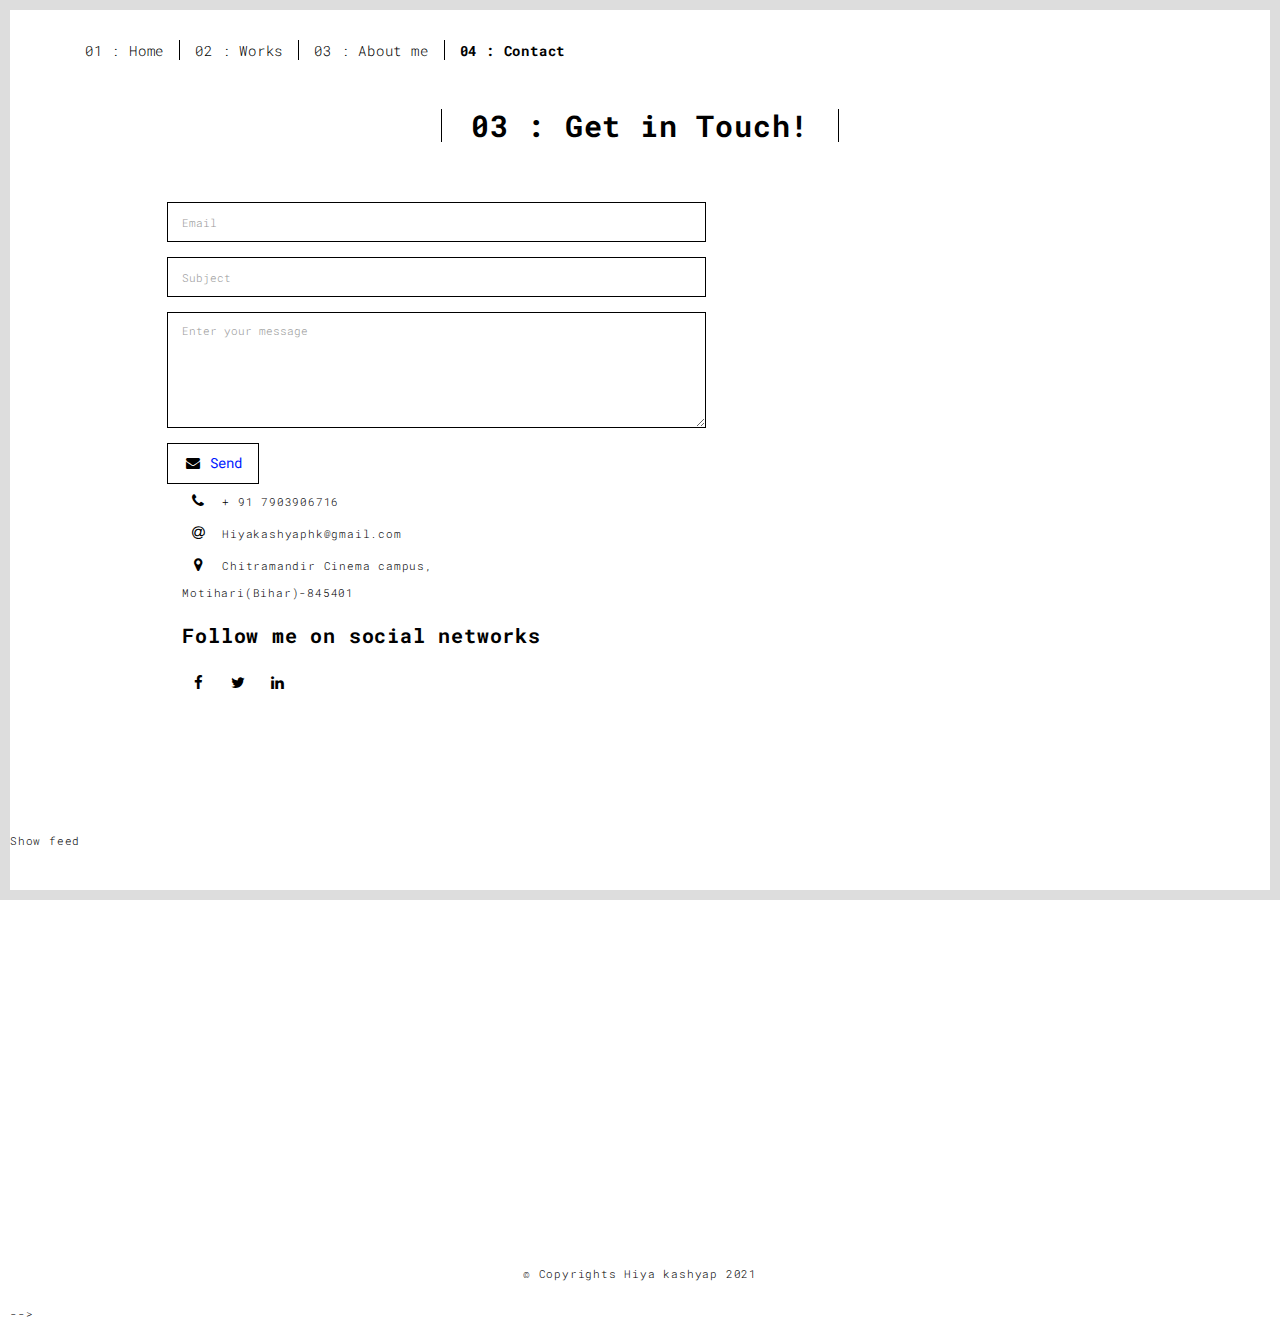
==== commit d0303b6f: "Update contact.html" ====
--- a/contact.html
+++ b/contact.html
@@ -72,8 +72,15 @@
                       <div class="form-group">
                         <textarea class="form-control" rows="5" placeholder="Enter your message"></textarea>
                       </div>
-                      <button type="submit" class="btn btn-default btn-lg">Send</button>
+                     
+                      
+                      
+
+                      <button type="submit" class="btn btn-default btn-lg"> <i class="fa fa-envelope fa-fw"></i>
+                        <a class="text-decoration-none" href="mailto:Hiyakashyaphk@gmail.com">Send</button></div> </a>
                     </div>
+                 
+                 
                     <div class="col-md-5 address-container">
                       <ul class="list-unstyled">
                         <li>
@@ -173,4 +180,4 @@
 
 --> <script type="text/javascript" src="./main.70a66962.js"></script></body>
 
-</html>+</html>
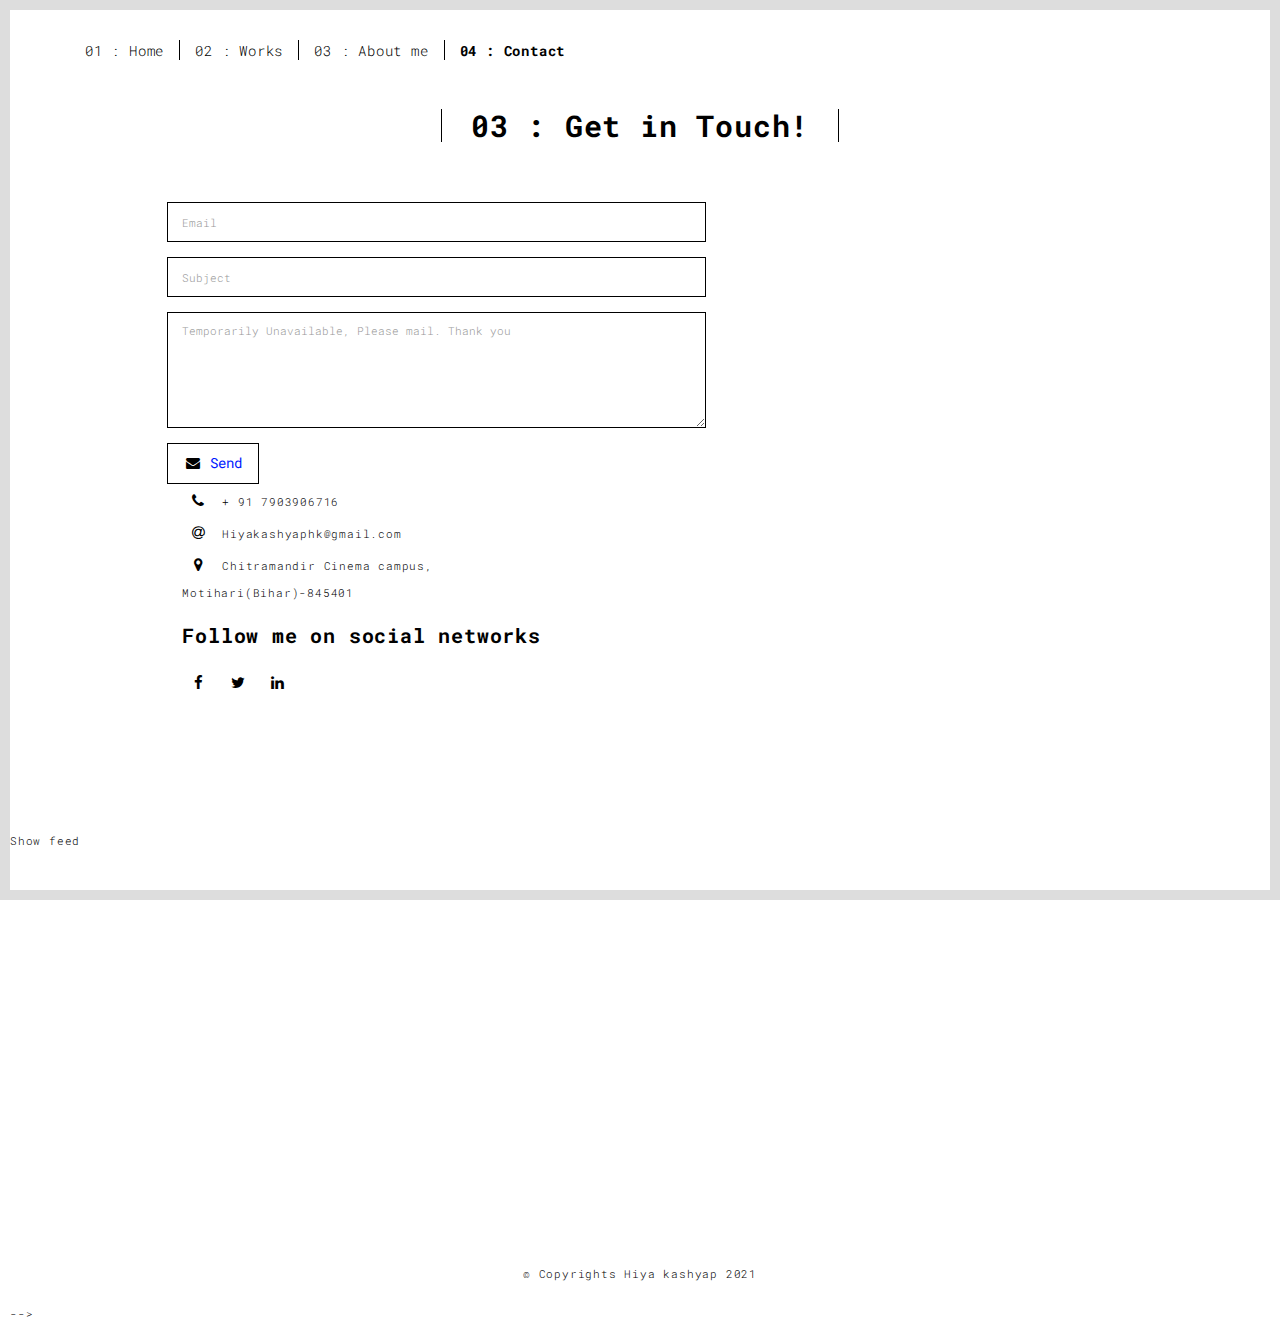
==== commit bd92b825: "Update contact.html" ====
--- a/contact.html
+++ b/contact.html
@@ -70,7 +70,7 @@
                         <input type="text" class="form-control" id="subject" placeholder="Subject">
                       </div>
                       <div class="form-group">
-                        <textarea class="form-control" rows="5" placeholder="Enter your message"></textarea>
+                        <textarea class="form-control" rows="5" placeholder="Temporarily Unavailable, Please mail. Thank you"></textarea>
                       </div>
                      
                       
